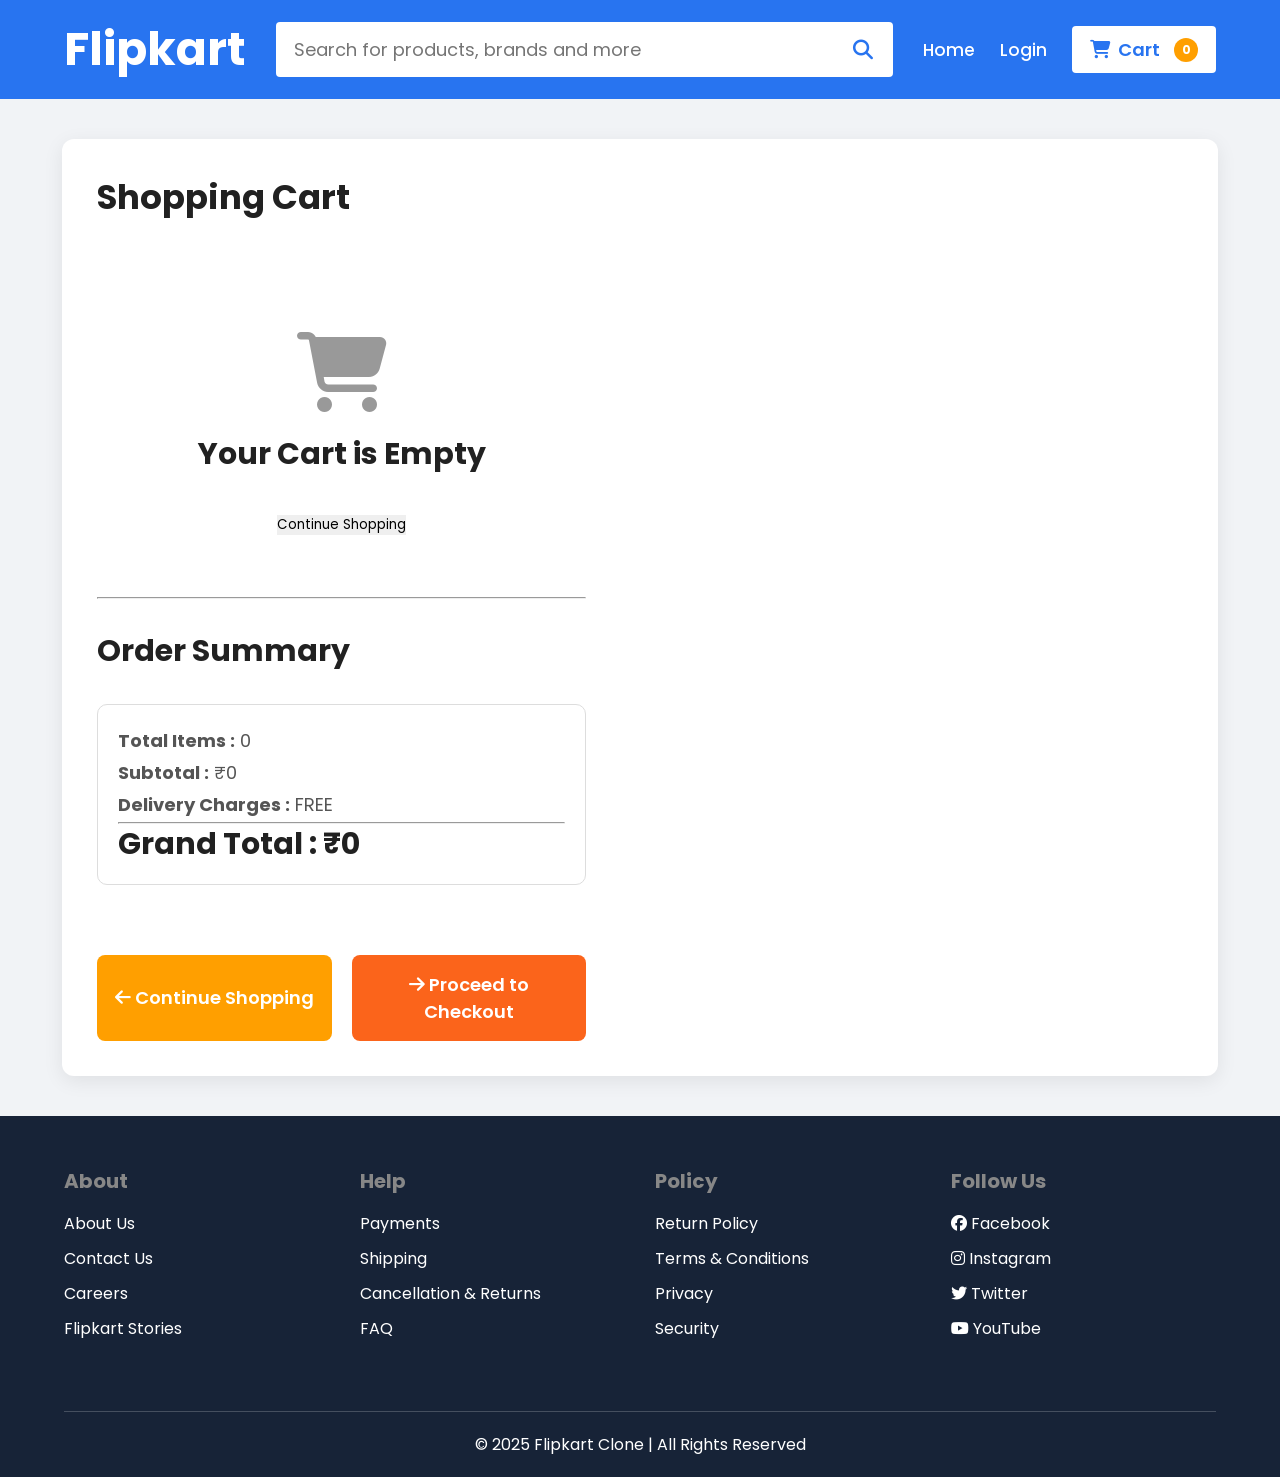
==== cart.html @ 1b54591d "Final project" ====
<!DOCTYPE html>
<html lang="en">

<head>

    <meta charset="UTF-8">
    <meta name="viewport" content="width=device-width, initial-scale=1.0">

    <title>Shopping Cart - Flipkart</title>

    <link rel="stylesheet" href="css/style.css">
    <link rel="stylesheet" href="css/product-details.css">

    <link rel="preconnect" href="https://fonts.googleapis.com">
    <link rel="preconnect" href="https://fonts.gstatic.com" crossorigin>

    <link href="https://fonts.googleapis.com/css2?family=Poppins:wght@300;400;500;600;700&display=swap"
        rel="stylesheet">

    <link rel="stylesheet"
        href="https://cdnjs.cloudflare.com/ajax/libs/font-awesome/6.6.0/css/all.min.css">

</head>

<body>

    <header class="details-header">

        <div class="logo">
            <a href="index.html">
                <h1>Flipkart</h1>
            </a>
        </div>

        <div class="search-bar">

            <input type="text"
                placeholder="Search for products, brands and more">

            <button>
                <i class="fa-solid fa-magnifying-glass"></i>
            </button>

        </div>

        <div class="details-menu">

            <a href="index.html">Home</a>

            <a href="login.html">Login</a>

            <button class="cart-btn">

                <i class="fa-solid fa-cart-shopping"></i>

                Cart

                <span class="cart-count" id="cartCount">0</span>

            </button>

        </div>

    </header>

    <main>

        <section class="product-details">

            <div class="product-right" style="width:100%;">

                <h1>Shopping Cart</h1>

                <br>

                <!-- Cart Items -->
                <div id="cartItems">

                    <div class="product-details"
                        style="display:flex;align-items:center;gap:20px;margin-bottom:30px;border:1px solid #ddd;padding:20px;border-radius:10px;">

                        <img
                            src="images/headphone1.png"
                            alt="Product"
                            style="width:140px;"
                            id="cartImage">

                        <div style="flex:1;">

                            <h2 id="cartProductName">
                                Wireless Headphones
                            </h2>

                            <h3 style="color:#2874f0;">
                                ₹<span id="cartPrice">2499</span>
                            </h3>

                            <br>

                            <div class="quantity-box">

                                <button id="minusBtn">-</button>

                                <span class="qty" id="cartQty">1</span>

                                <button id="plusBtn">+</button>

                            </div>

                            <br>

                            <h3>

                                Total :

                                ₹<span id="productTotal">2499</span>

                            </h3>

                            <br>

                            <button
                                id="removeBtn"
                                style="background:red;color:white;padding:10px 20px;border:none;border-radius:6px;cursor:pointer;">

                                <i class="fa-solid fa-trash"></i>

                                Remove

                            </button>

                        </div>

                    </div>

                </div>

                <hr>

                <br>

                <h2>Order Summary</h2>

                <br>

                <div
                    style="line-height:40px;font-size:20px;border:1px solid #ddd;padding:20px;border-radius:10px;">

                    <p>

                        <strong>Total Items :</strong>

                        <span id="totalItems">1</span>

                    </p>

                    <p>

                        <strong>Subtotal :</strong>

                        ₹<span id="subTotal">2499</span>

                    </p>

                    <p>

                        <strong>Delivery Charges :</strong>

                        FREE

                    </p>

                    <hr>

                    <h2>

                        Grand Total :

                        ₹<span id="grandTotal">2499</span>

                    </h2>

                </div>

                <br><br>

                <div class="action-buttons">

                    <button
                        class="add-cart"
                        onclick="window.location.href='index.html'">

                        <i class="fa-solid fa-arrow-left"></i>

                        Continue Shopping

                    </button>

                    <button
                        class="buy-now"
                        onclick="window.location.href='order-summary.html'">

                        <i class="fa-solid fa-arrow-right"></i>

                        Proceed to Checkout

                    </button>

                </div>

            </div>

        </section>

    </main>

    <footer>

        <div class="footer-box">

            <h3>About</h3>

            <a href="#">About Us</a>

            <a href="#">Contact Us</a>

            <a href="#">Careers</a>

            <a href="#">Flipkart Stories</a>

        </div>

        <div class="footer-box">

            <h3>Help</h3>

            <a href="#">Payments</a>

            <a href="#">Shipping</a>

            <a href="#">Cancellation & Returns</a>

            <a href="#">FAQ</a>

        </div>

        <div class="footer-box">

            <h3>Policy</h3>

            <a href="#">Return Policy</a>

            <a href="#">Terms & Conditions</a>

            <a href="#">Privacy</a>

            <a href="#">Security</a>

        </div>

        <div class="footer-box">

            <h3>Follow Us</h3>

            <a href="#">
                <i class="fa-brands fa-facebook"></i>
                Facebook
            </a>

            <a href="#">
                <i class="fa-brands fa-instagram"></i>
                Instagram
            </a>

            <a href="#">
                <i class="fa-brands fa-twitter"></i>
                Twitter
            </a>

            <a href="#">
                <i class="fa-brands fa-youtube"></i>
                YouTube
            </a>

        </div>

        <p class="copyright">

            © 2025 Flipkart Clone | All Rights Reserved

        </p>

    </footer>

    <script src="js/script.js"></script>

</body>

</html>
---- css/style.css ----
*{
    margin:0;
    padding:0;
    box-sizing:border-box;
    font-family:'Poppins',sans-serif;
}

body{
    background:#f1f3f6;
    color:#212121;
}

img{
    max-width:100%;
    display:block;
}

a{
    text-decoration:none;
    color:inherit;
}

button{
    cursor:pointer;
    border:none;
    outline:none;
}

header{
    width:100%;
    background:#2874f0;
    padding:15px 5%;
    display:flex;
    align-items:center;
    justify-content:space-between;
    gap:20px;
    position:sticky;
    top:0;
    z-index:1000;
}

.logo h1{
    color:#fff;
    font-size:70px;
    font-weight:700;
}

.search-bar{
    flex:1;
    display:flex;
    max-width:650px;
}

.search-bar input{
    flex:1;
    padding:14px 18px;
    font-size:17px;
    border:none;
    border-radius:4px 0 0 4px;
}

.search-bar button{
    width:60px;
    background:#fff;
    color:#2874f0;
    font-size:20px;
    border-radius:0 4px 4px 0;
}

.header-links{
    display:flex;
    align-items:center;
    gap:20px;
}

.header-links a{
    color:#fff;
    font-size:17px;
    font-weight:500;
}

.login-btn{
    background:#fff;
    color:#2874f0;
    padding:10px 22px;
    border-radius:4px;
    font-size:17px;
    font-weight:600;
}

.cart-btn{
    background:#fff;
    color:#2874f0;
    padding:10px 18px;
    border-radius:4px;
    display:flex;
    align-items:center;
    gap:8px;
    font-size:17px;
    font-weight:600;
    position:relative;
}

.cart-count{
    width:24px;
    height:24px;
    border-radius:50%;
    background:red;
    color:#fff;
    display:flex;
    align-items:center;
    justify-content:center;
    font-size:13px;
    font-weight:700;
}

.more-menu{
    position:relative;
}

.more-btn{
    background:transparent;
    color:#fff;
    font-size:17px;
}

.more-dropdown{
    position:absolute;
    top:45px;
    right:0;
    width:220px;
    background:#fff;
    display:none;
    border-radius:6px;
    box-shadow:0 5px 15px rgba(0,0,0,.2);
}

.more-dropdown ul{
    list-style:none;
}

.more-dropdown li a{
    display:block;
    padding:12px 15px;
    color:#333;
    font-size:15px;
}

.more-dropdown li a:hover{
    background:#f5f5f5;
}

.more-menu:hover .more-dropdown{
    display:block;
}

.menu-btn{
    display:none;
    background:none;
    color:#fff;
    font-size:28px;
}

nav{
    background:#fff;
    padding:18px 5%;
    box-shadow:0 2px 8px rgba(0,0,0,.08);
}

.nav-list{
    display:flex;
    justify-content:space-between;
    align-items:center;
    list-style:none;
    gap:20px;
}

.nav-item{
    text-align:center;
    cursor:pointer;
    transition:.3s;
}

.nav-item img{
    width:70px;
    height:70px;
    object-fit:contain;
    margin:auto;
}

.nav-item span{
    display:block;
    margin-top:8px;
    font-size:15px;
    font-weight:600;
}

.nav-item:hover{
    transform:translateY(-5px);
    color:#2874f0;
}

main{
    width:95%;
    margin:25px auto;
}

.hero{
    position:relative;
    overflow:hidden;
    border-radius:10px;
    background:#fff;
}

.slider{
    display:flex;
}

.slide{
    min-width:100%;
}

.slide img{
    width:100%;
    height:380px;
    object-fit:cover;
}
.prev,
.next{
    position:absolute;
    top:50%;
    transform:translateY(-50%);
    width:45px;
    height:70px;
    background:rgba(255,255,255,.8);
    font-size:22px;
    font-weight:bold;
    z-index:10;
    transition:.3s;
}

.prev{
    left:10px;
}

.next{
    right:10px;
}

.prev:hover,
.next:hover{
    background:#2874f0;
    color:#fff;
}

.dots{
    position:absolute;
    bottom:15px;
    left:50%;
    transform:translateX(-50%);
    display:flex;
    gap:10px;
}

.dot{
    width:12px;
    height:12px;
    border-radius:50%;
    background:#fff;
    opacity:.5;
}

.dot.active{
    opacity:1;
    background:#2874f0;
}

.products,
.featured-products{
    background:#fff;
    margin-top:30px;
    padding:25px;
    border-radius:10px;
    box-shadow:0 2px 10px rgba(0,0,0,.08);
}

.products h2,
.featured-products h2{
    font-size:30px;
    margin-bottom:25px;
    color:#212121;
}

.product-container{
    display:grid;
    grid-template-columns:repeat(auto-fit,minmax(220px,1fr));
    gap:25px;
}

.product-card{
    background:#fff;
    border:1px solid #e0e0e0;
    border-radius:10px;
    padding:20px;
    text-align:center;
    transition:.3s;
}

.product-card:hover{
    transform:translateY(-8px);
    box-shadow:0 8px 20px rgba(0,0,0,.15);
}

.product-card img{
    width:100%;
    height:220px;
    object-fit:contain;
    margin-bottom:15px;
}

.product-card h3{
    font-size:20px;
    margin-bottom:10px;
}

.product-card p{
    font-size:17px;
    color:#388e3c;
    font-weight:600;
}

.product-grid{
    display:grid;
    grid-template-columns:repeat(auto-fit,minmax(250px,1fr));
    gap:25px;
}

.featured-card{
    background:#fff;
    border:1px solid #ddd;
    border-radius:12px;
    padding:20px;
    text-align:center;
    transition:.3s;
}

.featured-card:hover{
    transform:translateY(-10px);
    box-shadow:0 10px 25px rgba(0,0,0,.18);
}

.featured-card img{
    width:100%;
    height:240px;
    object-fit:contain;
    margin-bottom:15px;
}

.featured-card h3{
    font-size:22px;
    margin-bottom:10px;
}

.price{
    font-size:22px;
    font-weight:700;
    color:#212121;
}

.price span{
    margin-left:8px;
    text-decoration:line-through;
    color:#878787;
    font-size:16px;
}

.discount{
    color:#388e3c;
    font-size:18px;
    font-weight:600;
    margin:8px 0;
}

.rating{
    color:#ff9800;
    font-size:17px;
    margin-bottom:15px;
}

.add-cart{
    width:100%;
    padding:13px;
    background:#fb641b;
    color:#fff;
    font-size:17px;
    font-weight:600;
    border-radius:6px;
    transition:.3s;
}

.add-cart:hover{
    background:#ff9f00;
    transform:scale(1.03);
}
footer{
    background:#172337;
    color:#fff;
    margin-top:40px;
    padding:50px 5% 20px;
    display:grid;
    grid-template-columns:repeat(auto-fit,minmax(220px,1fr));
    gap:30px;
}

.footer-box h3{
    font-size:20px;
    color:#878787;
    margin-bottom:15px;
}

.footer-box a{
    display:block;
    color:#fff;
    font-size:16px;
    margin:10px 0;
    transition:.3s;
}

.footer-box a:hover{
    color:#2874f0;
}

.copyright{
    grid-column:1/-1;
    text-align:center;
    margin-top:30px;
    padding-top:20px;
    border-top:1px solid rgba(255,255,255,.2);
    font-size:16px;
}

.toast{
    position:fixed;
    bottom:30px;
    right:30px;
    background:#388e3c;
    color:#fff;
    padding:15px 25px;
    border-radius:8px;
    font-size:17px;
    font-weight:600;
    opacity:0;
    visibility:hidden;
    transition:.4s;
    z-index:9999;
}

.toast.show{
    opacity:1;
    visibility:visible;
}

@media(max-width:992px){

    header{
        flex-wrap:wrap;
        padding:15px;
    }

    .search-bar{
        width:100%;
        order:3;
    }

    .nav-list{
        overflow-x:auto;
        justify-content:flex-start;
    }

    .slide img{
        height:280px;
    }

    .product-grid{
        grid-template-columns:repeat(2,1fr);
    }

}

@media(max-width:768px){

    .menu-btn{
        display:block;
    }

    .header-links{
        display:none;
        width:100%;
        flex-direction:column;
        gap:15px;
        margin-top:15px;
    }

    .header-links.active{
        display:flex;
    }

    .logo h1{
        font-size:28px;
    }

    .products h2,
    .featured-products h2{
        font-size:26px;
    }

    .product-grid{
        grid-template-columns:1fr;
    }

    .product-container{
        grid-template-columns:1fr;
    }

    .featured-card img{
        height:220px;
    }

    .product-card img{
        height:200px;
    }

    .slide img{
        height:220px;
    }

}

@media(max-width:480px){

    .logo h1{
        font-size:24px;
    }

    .search-bar input{
        font-size:15px;
    }

    .search-bar button{
        width:50px;
    }

    .prev,
    .next{
        width:35px;
        height:50px;
        font-size:18px;
    }

    .featured-card h3{
        font-size:20px;
    }

    .price{
        font-size:20px;
    }

    .add-cart{
        font-size:16px;
    }

    footer{
        text-align:center;
    }

}
body{
    font-size:20px !important;
}

.logo h1{
    font-size:46px !important;
}

.search-bar input{
    font-size:18px !important;
}

.header-links a,
.login-btn,
.cart-btn,
.more-btn{
    font-size:18px !important;
}

.nav-item span{
    font-size:18px !important;
}

.products h2,
.featured-products h2{
    font-size:34px !important;
}

.product-card h3{
    font-size:22px !important;
}

.product-card p{
    font-size:18px !important;
}

.featured-card h3{
    font-size:22px !important;
}

.price{
    font-size:24px !important;
}

.price span{
    font-size:18px !important;
}

.discount{
    font-size:18px !important;
}

.rating{
    font-size:18px !important;
}

.add-cart{
    font-size:18px !important;
}

.header-links{
    display:flex;
    align-items:center;
    gap:35px;
}

.account-menu,
.purchased-menu,
.more-menu{
    position:relative;
}

.account-btn,
.purchased-btn,
.more-btn{
    background:transparent;
    color:#fff;
    border:none;
    cursor:pointer;
    display:flex;
    align-items:center;
    gap:6px;
    font-size:16px;
    font-weight:500;
}

.account-btn{
    display:block;
    text-align:left;
    line-height:1.4;
}

.small-text{
    display:block;
    font-size:20px;
    color:#f5f5f5;
}

.big-text{
    display:block;
    font-size:30px;
    font-weight:600;
}

.account-dropdown,
.purchased-dropdown,
.more-dropdown{
    position:absolute;
    top:55px;
    right:0;
    width:280px;
    background:#fff;
    border-radius:8px;
    box-shadow:0 8px 25px rgba(0,0,0,.2);
    display:none;
    z-index:9999;
}

.account-dropdown{
    left:0;
    right:auto;
}

.account-menu:hover .account-dropdown,
.purchased-menu:hover .purchased-dropdown,
.more-menu:hover .more-dropdown{
    display:block;
}

.signin-btn{
    display:block;
    width:100%;
    background:#2874f0;
    color:#fff !important;
    text-align:center;
    padding:14px;
    font-size:17px;
    font-weight:600;
}

.new-customer{
    padding:14px 18px;
    font-size:15px;
    color:#333;
}

.new-customer a{
    color:#2874f0 !important;
    font-weight:600;
}

.account-dropdown h3,
.purchased-dropdown h3{
    padding:15px 18px;
    color:#212121;
    font-size:18px;
}

.account-dropdown ul,
.more-dropdown ul{
    list-style:none;
}

.account-dropdown li a,
.more-dropdown li a{
    display:block;
    padding:12px 18px;
    color:#333;
    transition:.3s;
}

.account-dropdown li a:hover,
.more-dropdown li a:hover{
    background:#f5f5f5;
}

#purchaseList{
    padding:18px;
    color:#555;
}

.purchased-btn span{
    margin-left:5px;
    background:#fff;
    color:#2874f0;
    border-radius:50%;
    width:22px;
    height:22px;
    display:inline-flex;
    justify-content:center;
    align-items:center;
    font-size:20px;
    font-weight:700;
}

.header-links > a{
    color:#fff;
    font-size:30px;
    font-weight:500;
    white-space:nowrap;
}
/* LOGIN PAGE */

.login-container{
    display:flex;
    justify-content:center;
    align-items:center;
    min-height:85vh;
    background:#f1f3f6;
}

.login-card{
    width:420px;
    background:#fff;
    padding:40px;
    border-radius:12px;
    box-shadow:0 10px 25px rgba(0,0,0,.15);
}

.login-card h1{
    color:#2874f0;
    text-align:center;
    margin-bottom:10px;
}

.login-text{
    text-align:center;
    color:#666;
    margin-bottom:30px;
}

.login-card label{
    display:block;
    margin-bottom:8px;
    font-weight:600;
}

.login-card input{
    width:100%;
    padding:14px;
    margin-bottom:20px;
    border:1px solid #ddd;
    border-radius:6px;
    font-size:16px;
}

.forgot-password{
    display:block;
    text-align:right;
    margin-bottom:20px;
    color:#2874f0;
    font-size:14px;
}

.login-submit{
    width:100%;
    padding:14px;
    background:#2874f0;
    color:white;
    border:none;
    border-radius:6px;
    font-size:18px;
    font-weight:600;
    transition:.3s;
}

.login-submit:hover{
    background:#1c5fd4;
}

.register-link{
    margin-top:25px;
    text-align:center;
}

.register-link a{
    color:#2874f0;
    font-weight:600;
}
.captcha-box{
    display:flex;
    justify-content:space-between;
    align-items:center;
    margin:15px 0;
    padding:10px;
    border:1px solid #ddd;
    border-radius:8px;
    background:#f5f5f5;
}

#captchaText{
    font-size:22px;
    font-weight:bold;
    letter-spacing:3px;
    color:#2874f0;
}

#refreshCaptcha{
    padding:8px 15px;
    background:#2874f0;
    color:white;
    border:none;
    border-radius:6px;
    cursor:pointer;
}

#refreshCaptcha:hover{
    background:#1b5fc6;
}

#message{
    margin-top:10px;
    font-weight:600;
}
#message{
    margin-top:10px;
    font-weight:600;
}

#registerMessage{
    margin-top:10px;
    font-weight:600;
}
---- css/product-details.css ----
.details-header{
    width:100%;
    background:#2874f0;
    padding:15px 5%;
    display:flex;
    justify-content:space-between;
    align-items:center;
    gap:30px;
    position:sticky;
    top:0;
    z-index:1000;
}

.details-menu{
    display:flex;
    align-items:center;
    gap:25px;
}

.details-menu a{
    color:#fff;
    font-size:17px;
    font-weight:500;
}

.details-menu .cart-btn{
    position:relative;
}

.details-menu .cart-count{
    background:#ff9f00;
    color:#fff;
    font-size:12px;
    font-weight:700;
    border-radius:50%;
    padding:2px 7px;
    margin-left:6px;
}

.product-details{
    width:95%;
    margin:40px auto;
    background:#fff;
    border-radius:12px;
    padding:35px;
    display:grid;
    grid-template-columns:45% 55%;
    gap:40px;
    box-shadow:0 5px 20px rgba(0,0,0,.08);
}

.product-left{
    display:flex;
    flex-direction:column;
    justify-content:center;
    align-items:center;
}

.product-right{
    display:flex;
    flex-direction:column;
}

.product-right h1{
    font-size:34px;
    line-height:1.4;
    color:#212121;
    margin-bottom:20px;
}

.product-brand{
    font-size:16px;
    font-weight:600;
    color:#2874f0;
    text-transform:uppercase;
    letter-spacing:.5px;
    margin-bottom:8px;
}

.image-slider{
    position:relative;
    width:100%;
    display:flex;
    justify-content:center;
    align-items:center;
}

.detail-image{
    width:100%;
    max-width:420px;
    height:420px;
    object-fit:contain;
    display:block;
}

.category-position{
    margin-top:15px;
    font-size:15px;
    color:#878787;
    font-weight:500;
}

.image-prev,
.image-next{
    position:absolute;
    top:50%;
    transform:translateY(-50%);
    width:48px;
    height:48px;
    border-radius:50%;
    background:#ffffff;
    box-shadow:0 4px 12px rgba(0,0,0,.15);
    display:flex;
    justify-content:center;
    align-items:center;
    font-size:20px;
    color:#2874f0;
    transition:.3s;
    cursor:pointer;
}

.image-prev{
    left:0;
}

.image-next{
    right:0;
}

.image-prev:hover,
.image-next:hover{
    background:#2874f0;
    color:#fff;
}
.rating-box{
    display:flex;
    align-items:center;
    gap:15px;
    margin-bottom:20px;
    font-size:17px;
    color:#555;
}

.rating-badge{
    background:#388e3c;
    color:#fff;
    padding:6px 12px;
    border-radius:5px;
    font-size:16px;
    font-weight:600;
}

.price-box{
    display:flex;
    align-items:center;
    gap:15px;
    margin-bottom:20px;
}

.price-box h2{
    font-size:38px;
    color:#212121;
}

.old-price{
    font-size:22px;
    color:#878787;
    text-decoration:line-through;
}

.offer{
    color:#388e3c;
    font-size:22px;
    font-weight:600;
}

.stock{
    color:#388e3c;
    font-size:20px;
    font-weight:600;
    margin-bottom:25px;
}

.product-right h3{
    font-size:24px;
    margin:20px 0 10px;
    color:#212121;
}

.product-right p{
    font-size:18px;
    line-height:1.8;
    color:#555;
}

.features{
    margin:15px 0 25px 20px;
}

.features li{
    font-size:18px;
    line-height:2;
    color:#444;
}
.quantity-box{
    display:flex;
    align-items:center;
    gap:20px;
    margin:30px 0;
}

.quantity-box button{
    width:45px;
    height:45px;
    background:#2874f0;
    color:#fff;
    font-size:22px;
    border-radius:6px;
    transition:.3s;
}

.quantity-box button:hover{
    background:#1b5fd1;
}

.quantity-box .qty{
    font-size:22px;
    font-weight:700;
}
.action-buttons{
    display:flex;
    gap:20px;
    margin-top:10px;
}

.action-buttons button{
    flex:1;
    padding:16px;
    font-size:18px;
    font-weight:600;
    border-radius:8px;
    transition:.3s;
}

.action-buttons .add-cart{
    background:#ff9f00;
    color:#fff;
}

.action-buttons .buy-now{
    background:#fb641b;
    color:#fff;
}

.action-buttons button:hover{
    transform:translateY(-3px);
    box-shadow:0 8px 18px rgba(0,0,0,.15);
}
.customer-reviews{
    width:95%;
    margin:40px auto;
    background:#fff;
    padding:35px;
    border-radius:12px;
    box-shadow:0 5px 20px rgba(0,0,0,.08);
}

.customer-reviews h2{
    font-size:30px;
    margin-bottom:30px;
    color:#212121;
}

.review-card{
    border:1px solid #e0e0e0;
    border-radius:10px;
    padding:20px;
    margin-bottom:20px;
    transition:.3s;
}

.review-card:hover{
    transform:translateY(-5px);
    box-shadow:0 6px 15px rgba(0,0,0,.12);
}

.review-rating{
    color:#ff9800;
    font-size:20px;
    margin-bottom:10px;
}

.review-card h3{
    font-size:22px;
    margin-bottom:10px;
    color:#212121;
}

.review-card p{
    font-size:17px;
    color:#555;
    line-height:1.8;
}

.review-card span{
    display:block;
    margin-top:12px;
    color:#2874f0;
    font-weight:600;
}

.related-products{
    width:95%;
    margin:40px auto;
    background:#fff;
    padding:35px;
    border-radius:12px;
    box-shadow:0 5px 20px rgba(0,0,0,.08);
}

.related-products h2{
    font-size:30px;
    margin-bottom:30px;
}

.related-grid{
    display:grid;
    grid-template-columns:repeat(3,1fr);
    gap:25px;
}

.related-card{
    border:1px solid #e0e0e0;
    border-radius:10px;
    padding:20px;
    text-align:center;
    transition:.3s;
    cursor:pointer;
}

.related-card:hover{
    transform:translateY(-8px);
    box-shadow:0 8px 20px rgba(0,0,0,.15);
}

.related-card img{
    width:220px;
    height:220px;
    object-fit:contain;
    margin:auto;
}

.related-card h3{
    margin-top:15px;
    font-size:20px;
}

.related-card p{
    margin-top:8px;
    color:#388e3c;
    font-size:19px;
    font-weight:600;
}

.related-card.active-product{
    border-color:#2874f0;
    box-shadow:0 0 0 2px #2874f0 inset;
}

@media(max-width:992px){

    .product-details{
        grid-template-columns:1fr;
    }

    .related-grid{
        grid-template-columns:repeat(2,1fr);
    }

}

@media(max-width:768px){

    .details-header{
        flex-direction:column;
        gap:20px;
    }

    .search-bar{
        width:100%;
    }

    .action-buttons{
        flex-direction:column;
    }

    .related-grid{
        grid-template-columns:1fr;
    }

    .detail-image{
        height:300px;
    }

    .product-right h1{
        font-size:28px;
    }

}

@media(max-width:480px){

    .product-details,
    .customer-reviews,
    .related-products{
        padding:20px;
    }

    .price-box{
        flex-direction:column;
        align-items:flex-start;
    }

    .price-box h2{
        font-size:30px;
    }

    .old-price,
    .offer{
        font-size:18px;
    }

    .detail-image{
        height:250px;
    }

}
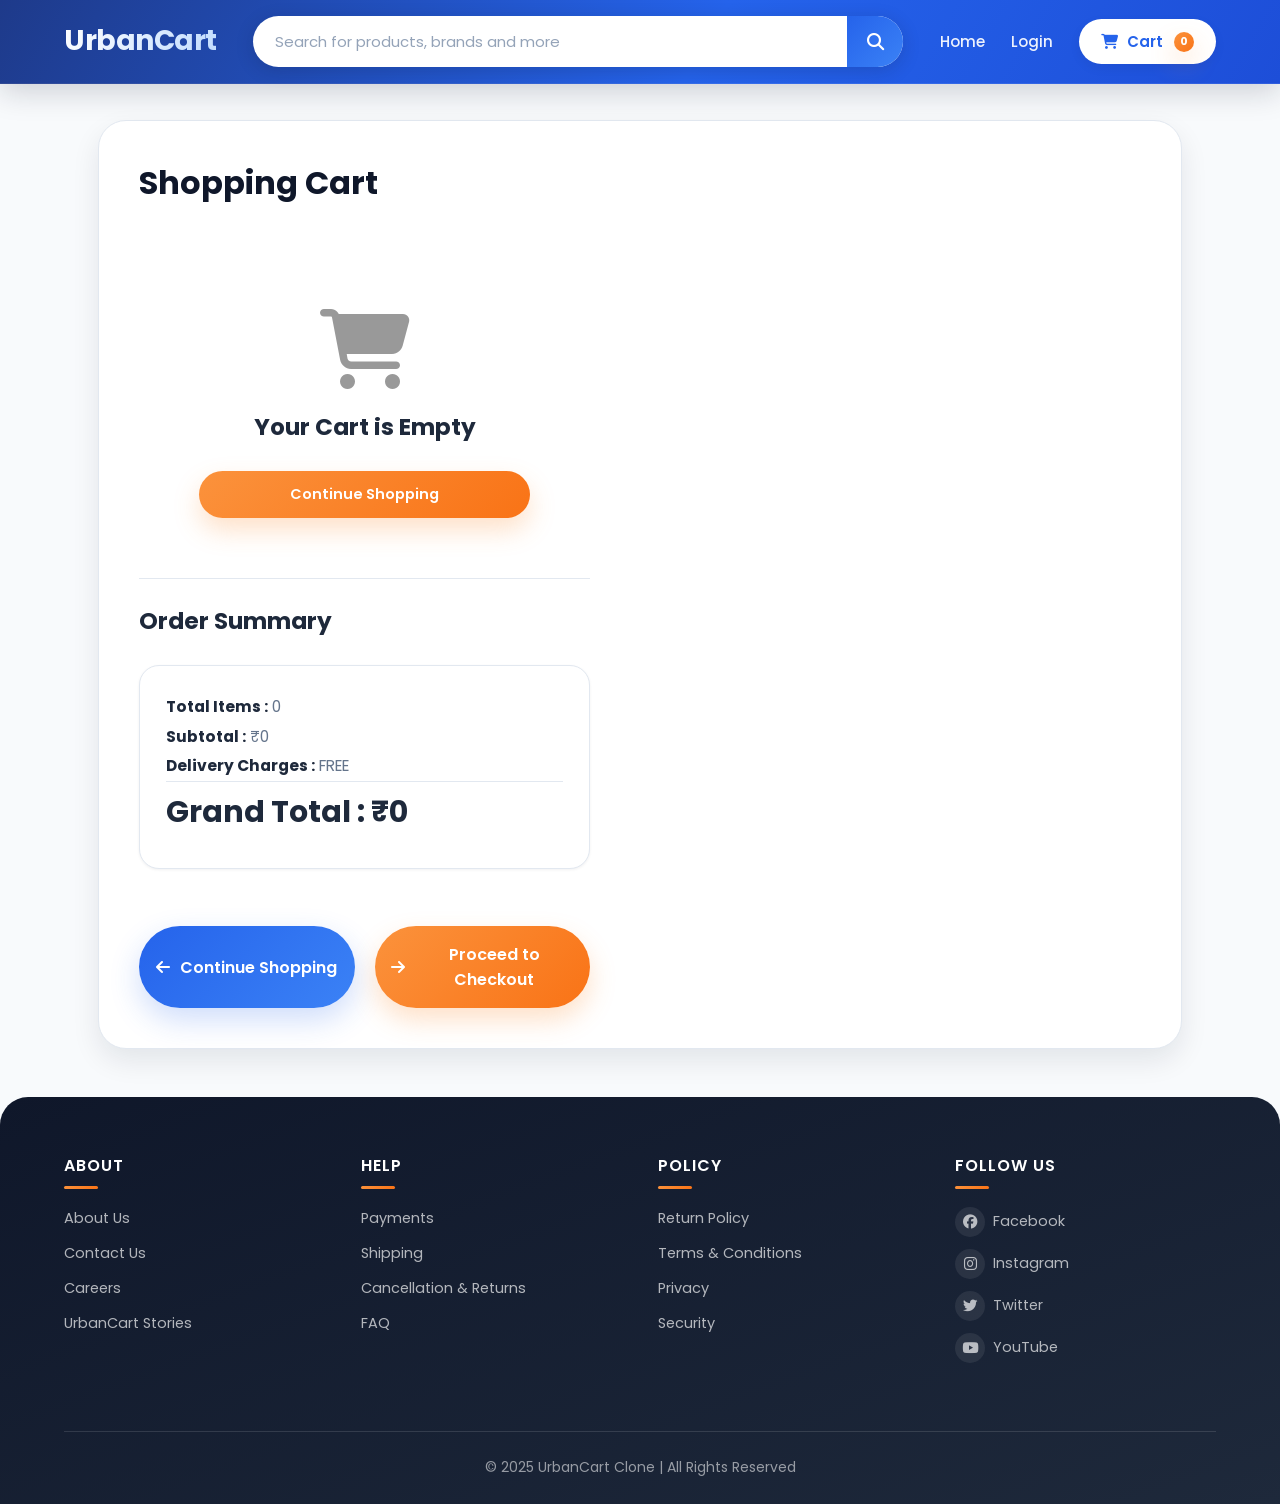
==== commit 6bd1214e: "Initial commit" ====
--- a/cart.html
+++ b/cart.html
@@ -6,7 +6,7 @@
     <meta charset="UTF-8">
     <meta name="viewport" content="width=device-width, initial-scale=1.0">
 
-    <title>Shopping Cart - Flipkart</title>
+    <title>Shopping Cart - UrbanCart</title>
 
     <link rel="stylesheet" href="css/style.css">
     <link rel="stylesheet" href="css/product-details.css">
@@ -28,7 +28,7 @@
 
         <div class="logo">
             <a href="index.html">
-                <h1>Flipkart</h1>
+                <h1>UrbanCart</h1>
             </a>
         </div>
 
@@ -226,7 +226,7 @@
 
             <a href="#">Careers</a>
 
-            <a href="#">Flipkart Stories</a>
+            <a href="#">UrbanCart Stories</a>
 
         </div>
 
@@ -286,7 +286,7 @@
 
         <p class="copyright">
 
-            © 2025 Flipkart Clone | All Rights Reserved
+            © 2025 UrbanCart Clone | All Rights Reserved
 
         </p>
 
--- a/css/style.css
+++ b/css/style.css
@@ -1,3 +1,69 @@
+/* ==========================================================================
+   URBANCART — PREMIUM E-COMMERCE STYLESHEET
+   Design tokens, global resets, header, navigation, hero, products,
+   featured products, footer, toast, and authentication pages.
+   CSS ONLY — no HTML/JS structure, classes, or IDs were changed.
+   ========================================================================== */
+
+/* ==========================================================================
+   1. DESIGN TOKENS
+   ========================================================================== */
+
+:root{
+
+    /* Colors */
+    --bg:#f8fafc;
+    --card:#ffffff;
+    --primary:#2563eb;
+    --primary-dark:#1d4ed8;
+    --primary-light:#3b82f6;
+    --secondary:#0f172a;
+    --secondary-light:#1e293b;
+    --accent:#fb923c;
+    --accent-dark:#f97316;
+    --success:#16a34a;
+    --success-dark:#15803d;
+    --danger:#ef4444;
+    --danger-dark:#dc2626;
+    --border:#e2e8f0;
+    --text:#1e293b;
+    --text-light:#64748b;
+    --star:#f59e0b;
+
+    /* Gradients */
+    --gradient-primary:linear-gradient(135deg,var(--primary) 0%,var(--primary-light) 100%);
+    --gradient-header:linear-gradient(120deg,#1e3a8a 0%,#2563eb 55%,#1d4ed8 100%);
+    --gradient-accent:linear-gradient(135deg,var(--accent) 0%,var(--accent-dark) 100%);
+    --gradient-success:linear-gradient(135deg,var(--success) 0%,var(--success-dark) 100%);
+    --gradient-dark:linear-gradient(160deg,#0f172a 0%,#1e293b 100%);
+    --gradient-text:linear-gradient(120deg,#ffffff 0%,#bfdbfe 100%);
+
+    /* Radius */
+    --radius-sm:8px;
+    --radius-md:14px;
+    --radius-lg:20px;
+    --radius-xl:28px;
+    --radius-full:999px;
+
+    /* Shadows */
+    --shadow-xs:0 1px 3px rgba(15,23,42,.06);
+    --shadow-sm:0 4px 12px rgba(15,23,42,.06);
+    --shadow-md:0 12px 28px rgba(15,23,42,.09);
+    --shadow-lg:0 24px 48px rgba(15,23,42,.14);
+    --shadow-glow:0 12px 30px rgba(37,99,235,.22);
+    --shadow-accent-glow:0 12px 26px rgba(251,146,60,.28);
+
+    /* Motion */
+    --ease:cubic-bezier(.4,0,.2,1);
+    --fast:.2s;
+    --base:.35s;
+    --slow:.55s;
+}
+
+/* ==========================================================================
+   2. GLOBAL RESET
+   ========================================================================== */
+
 *{
     margin:0;
     padding:0;
@@ -5,9 +71,17 @@
     font-family:'Poppins',sans-serif;
 }
 
+html{
+    scroll-behavior:smooth;
+}
+
 body{
-    background:#f1f3f6;
-    color:#212121;
+    background:var(--bg);
+    color:var(--text);
+    font-size:15.5px;
+    line-height:1.6;
+    -webkit-font-smoothing:antialiased;
+    overflow-x:hidden;
 }
 
 img{
@@ -24,196 +98,471 @@
     cursor:pointer;
     border:none;
     outline:none;
-}
+    background:none;
+    font-family:'Poppins',sans-serif;
+}
+
+ul{
+    list-style:none;
+}
+
+hr{
+    border:none;
+    border-top:1px solid var(--border);
+}
+
+::selection{
+    background:var(--primary);
+    color:#fff;
+}
+
+::-webkit-scrollbar{
+    width:10px;
+    height:10px;
+}
+
+::-webkit-scrollbar-track{
+    background:var(--bg);
+}
+
+::-webkit-scrollbar-thumb{
+    background:#cbd5e1;
+    border-radius:var(--radius-full);
+}
+
+::-webkit-scrollbar-thumb:hover{
+    background:var(--text-light);
+}
+
+:focus-visible{
+    outline:2px solid var(--primary);
+    outline-offset:3px;
+    border-radius:4px;
+}
+
+@media (prefers-reduced-motion:reduce){
+    *{
+        animation-duration:.001ms !important;
+        animation-iteration-count:1 !important;
+        transition-duration:.001ms !important;
+        scroll-behavior:auto !important;
+    }
+}
+
+/* ==========================================================================
+   3. HEADER
+   ========================================================================== */
 
 header{
     width:100%;
-    background:#2874f0;
-    padding:15px 5%;
+    background:var(--gradient-header);
+    padding:16px 5%;
     display:flex;
     align-items:center;
     justify-content:space-between;
-    gap:20px;
+    gap:24px;
     position:sticky;
     top:0;
     z-index:1000;
+    backdrop-filter:blur(20px) saturate(160%);
+    -webkit-backdrop-filter:blur(20px) saturate(160%);
+    box-shadow:0 8px 30px rgba(15,23,42,.18);
+    border-bottom:1px solid rgba(255,255,255,.08);
 }
 
 .logo h1{
-    color:#fff;
-    font-size:70px;
+    background:var(--gradient-text);
+    -webkit-background-clip:text;
+    background-clip:text;
+    -webkit-text-fill-color:transparent;
+    font-size:32px;
     font-weight:700;
+    letter-spacing:-.5px;
+    white-space:nowrap;
+    transition:transform var(--fast) var(--ease);
+}
+
+.logo:hover h1,
+.logo a:hover h1{
+    transform:translateY(-1px) scale(1.02);
 }
 
 .search-bar{
     flex:1;
     display:flex;
     max-width:650px;
+    background:#fff;
+    border-radius:var(--radius-full);
+    overflow:hidden;
+    box-shadow:0 4px 18px rgba(15,23,42,.18);
+    transition:box-shadow var(--base) var(--ease), transform var(--base) var(--ease);
+}
+
+.search-bar:focus-within{
+    box-shadow:0 6px 24px rgba(37,99,235,.35), 0 0 0 3px rgba(37,99,235,.25);
+    transform:translateY(-1px);
 }
 
 .search-bar input{
     flex:1;
-    padding:14px 18px;
+    padding:14px 22px;
+    font-size:15px;
+    border:none;
+    background:transparent;
+    color:var(--text);
+}
+
+.search-bar input::placeholder{
+    color:#94a3b8;
+}
+
+.search-bar button{
+    width:56px;
+    background:var(--gradient-primary);
+    color:#fff;
     font-size:17px;
-    border:none;
-    border-radius:4px 0 0 4px;
-}
-
-.search-bar button{
-    width:60px;
-    background:#fff;
-    color:#2874f0;
-    font-size:20px;
-    border-radius:0 4px 4px 0;
+    transition:filter var(--fast) var(--ease);
+}
+
+.search-bar button:hover{
+    filter:brightness(1.08);
 }
 
 .header-links{
     display:flex;
     align-items:center;
-    gap:20px;
+    gap:28px;
 }
 
 .header-links a{
     color:#fff;
-    font-size:17px;
+    font-size:15px;
     font-weight:500;
+    opacity:.92;
+    transition:opacity var(--fast) var(--ease), transform var(--fast) var(--ease);
+}
+
+.header-links > a{
+    white-space:nowrap;
+}
+
+.header-links a:hover{
+    opacity:1;
+    transform:translateY(-1px);
 }
 
 .login-btn{
     background:#fff;
-    color:#2874f0;
+    color:var(--primary);
     padding:10px 22px;
-    border-radius:4px;
-    font-size:17px;
-    font-weight:600;
-}
+    border-radius:var(--radius-full);
+    font-size:15px;
+    font-weight:600;
+    transition:transform var(--fast) var(--ease), box-shadow var(--fast) var(--ease);
+}
+
+.login-btn:hover{
+    transform:translateY(-2px);
+    box-shadow:var(--shadow-md);
+}
+
+/* Account dropdown */
+
+.account-menu,
+.more-menu{
+    position:relative;
+}
+
+.account-btn,
+.more-btn{
+    background:rgba(255,255,255,.08);
+    color:#fff;
+    border:1px solid rgba(255,255,255,.18);
+    display:flex;
+    align-items:center;
+    gap:6px;
+    font-size:14px;
+    font-weight:500;
+    padding:8px 16px;
+    border-radius:var(--radius-full);
+    text-align:left;
+    line-height:1.3;
+    transition:background var(--fast) var(--ease), transform var(--fast) var(--ease), border-color var(--fast) var(--ease);
+}
+
+.account-btn{
+    display:flex;
+    flex-direction:column;
+    align-items:flex-start;
+    gap:0;
+    padding:6px 18px;
+}
+
+.account-btn:hover,
+.more-btn:hover{
+    background:rgba(255,255,255,.16);
+    border-color:rgba(255,255,255,.35);
+    transform:translateY(-1px);
+}
+
+.small-text{
+    display:block;
+    font-size:11px;
+    color:rgba(255,255,255,.75);
+}
+
+.big-text{
+    display:block;
+    font-size:14px;
+    font-weight:600;
+    color:#fff;
+}
+
+.account-dropdown,
+.more-dropdown{
+    position:absolute;
+    top:calc(100% + 14px);
+    right:0;
+    width:280px;
+    background:rgba(255,255,255,.85);
+    backdrop-filter:blur(18px) saturate(180%);
+    -webkit-backdrop-filter:blur(18px) saturate(180%);
+    border-radius:var(--radius-md);
+    box-shadow:var(--shadow-lg);
+    border:1px solid rgba(255,255,255,.6);
+    display:block;
+    opacity:0;
+    visibility:hidden;
+    transform:translateY(10px);
+    transition:opacity var(--base) var(--ease), transform var(--base) var(--ease), visibility var(--base);
+    z-index:1200;
+    overflow:hidden;
+}
+
+.account-dropdown{
+    left:0;
+    right:auto;
+}
+
+.account-menu:hover .account-dropdown,
+.more-menu:hover .more-dropdown{
+    opacity:1;
+    visibility:visible;
+    transform:translateY(0);
+}
+
+.signin-btn{
+    display:block;
+    width:calc(100% - 32px);
+    margin:16px auto 0;
+    background:var(--gradient-primary);
+    color:#fff !important;
+    text-align:center;
+    padding:13px;
+    font-size:15px;
+    font-weight:600;
+    border-radius:var(--radius-full);
+    box-shadow:var(--shadow-glow);
+    transition:transform var(--fast) var(--ease), filter var(--fast) var(--ease);
+}
+
+.signin-btn:hover{
+    transform:translateY(-2px);
+    filter:brightness(1.06);
+}
+
+.new-customer{
+    padding:14px 18px 6px;
+    font-size:13.5px;
+    color:var(--text-light);
+    text-align:center;
+}
+
+.new-customer a{
+    color:var(--primary) !important;
+    font-weight:600;
+}
+
+.account-dropdown hr,
+.more-dropdown hr{
+    margin:14px 18px;
+    border-top:1px solid var(--border);
+}
+
+.account-dropdown h3{
+    padding:0 18px 10px;
+    font-size:14px;
+    font-weight:600;
+    text-transform:uppercase;
+    letter-spacing:.6px;
+    color:var(--text-light);
+}
+
+.account-dropdown ul,
+.more-dropdown ul{
+    padding-bottom:10px;
+}
+
+.account-dropdown li a,
+.more-dropdown li a{
+    display:block;
+    padding:11px 18px;
+    color:var(--text);
+    font-size:14.5px;
+    font-weight:500;
+    transition:background var(--fast) var(--ease), padding-left var(--fast) var(--ease), color var(--fast) var(--ease);
+}
+
+.account-dropdown li a:hover,
+.more-dropdown li a:hover{
+    background:rgba(37,99,235,.08);
+    padding-left:24px;
+    color:var(--primary);
+}
+
+/* Cart button */
 
 .cart-btn{
     background:#fff;
-    color:#2874f0;
-    padding:10px 18px;
-    border-radius:4px;
-    display:flex;
-    align-items:center;
-    gap:8px;
-    font-size:17px;
+    color:var(--primary);
+    padding:11px 22px;
+    border-radius:var(--radius-full);
+    display:flex;
+    align-items:center;
+    gap:9px;
+    font-size:15px;
     font-weight:600;
     position:relative;
+    box-shadow:var(--shadow-sm);
+    transition:transform var(--fast) var(--ease), box-shadow var(--fast) var(--ease);
+}
+
+.cart-btn:hover{
+    transform:translateY(-2px) scale(1.02);
+    box-shadow:var(--shadow-md);
 }
 
 .cart-count{
-    width:24px;
-    height:24px;
+    width:22px;
+    height:22px;
     border-radius:50%;
-    background:red;
+    background:var(--gradient-accent);
     color:#fff;
     display:flex;
     align-items:center;
     justify-content:center;
-    font-size:13px;
+    font-size:11.5px;
     font-weight:700;
-}
-
-.more-menu{
-    position:relative;
-}
-
-.more-btn{
-    background:transparent;
-    color:#fff;
-    font-size:17px;
-}
-
-.more-dropdown{
-    position:absolute;
-    top:45px;
-    right:0;
-    width:220px;
-    background:#fff;
-    display:none;
-    border-radius:6px;
-    box-shadow:0 5px 15px rgba(0,0,0,.2);
-}
-
-.more-dropdown ul{
-    list-style:none;
-}
-
-.more-dropdown li a{
-    display:block;
-    padding:12px 15px;
-    color:#333;
-    font-size:15px;
-}
-
-.more-dropdown li a:hover{
-    background:#f5f5f5;
-}
-
-.more-menu:hover .more-dropdown{
-    display:block;
-}
+    box-shadow:var(--shadow-accent-glow);
+}
+
+/* Mobile menu toggle */
 
 .menu-btn{
     display:none;
-    background:none;
-    color:#fff;
-    font-size:28px;
-}
+    background:rgba(255,255,255,.1);
+    color:#fff;
+    font-size:22px;
+    width:44px;
+    height:44px;
+    border-radius:var(--radius-sm);
+    align-items:center;
+    justify-content:center;
+    transition:background var(--fast) var(--ease);
+}
+
+.menu-btn:hover{
+    background:rgba(255,255,255,.2);
+}
+
+/* ==========================================================================
+   4. CATEGORY NAVIGATION
+   ========================================================================== */
 
 nav{
-    background:#fff;
-    padding:18px 5%;
-    box-shadow:0 2px 8px rgba(0,0,0,.08);
+    background:var(--card);
+    padding:20px 5%;
+    box-shadow:var(--shadow-xs);
+    border-bottom:1px solid var(--border);
+    position:relative;
+    z-index:900;
 }
 
 .nav-list{
     display:flex;
     justify-content:space-between;
     align-items:center;
-    list-style:none;
-    gap:20px;
+    gap:16px;
 }
 
 .nav-item{
     text-align:center;
     cursor:pointer;
-    transition:.3s;
+    transition:transform var(--base) var(--ease);
+    padding:6px 10px;
+    border-radius:var(--radius-md);
 }
 
 .nav-item img{
-    width:70px;
-    height:70px;
+    width:64px;
+    height:64px;
     object-fit:contain;
-    margin:auto;
+    margin:0 auto 10px;
+    padding:12px;
+    border-radius:50%;
+    background:linear-gradient(160deg,#eff6ff 0%,#f8fafc 100%);
+    border:1px solid var(--border);
+    transition:box-shadow var(--base) var(--ease), transform var(--base) var(--ease), background var(--base) var(--ease);
 }
 
 .nav-item span{
     display:block;
-    margin-top:8px;
-    font-size:15px;
-    font-weight:600;
+    margin-top:2px;
+    font-size:13.5px;
+    font-weight:600;
+    color:var(--text);
+    transition:color var(--fast) var(--ease);
 }
 
 .nav-item:hover{
-    transform:translateY(-5px);
-    color:#2874f0;
-}
+    transform:translateY(-6px);
+}
+
+.nav-item:hover img{
+    box-shadow:0 12px 24px rgba(37,99,235,.22);
+    transform:scale(1.06);
+    background:linear-gradient(160deg,#dbeafe 0%,#eff6ff 100%);
+}
+
+.nav-item:hover span{
+    color:var(--primary);
+}
+
+/* ==========================================================================
+   5. LAYOUT / MAIN
+   ========================================================================== */
 
 main{
-    width:95%;
-    margin:25px auto;
-}
+    width:92%;
+    max-width:1400px;
+    margin:32px auto;
+}
+
+/* ==========================================================================
+   6. HERO / SLIDER
+   ========================================================================== */
 
 .hero{
     position:relative;
     overflow:hidden;
-    border-radius:10px;
-    background:#fff;
+    border-radius:var(--radius-xl);
+    background:var(--card);
+    box-shadow:var(--shadow-lg);
 }
 
 .slider{
     display:flex;
+    transition:transform var(--slow) var(--ease);
 }
 
 .slide{
@@ -222,296 +571,788 @@
 
 .slide img{
     width:100%;
-    height:380px;
+    height:400px;
     object-fit:cover;
-}
+    display:block;
+}
+
 .prev,
 .next{
     position:absolute;
     top:50%;
     transform:translateY(-50%);
-    width:45px;
-    height:70px;
-    background:rgba(255,255,255,.8);
-    font-size:22px;
-    font-weight:bold;
+    width:52px;
+    height:52px;
+    border-radius:50%;
+    background:rgba(255,255,255,.85);
+    backdrop-filter:blur(10px);
+    -webkit-backdrop-filter:blur(10px);
+    font-size:18px;
+    font-weight:600;
+    color:var(--secondary);
     z-index:10;
-    transition:.3s;
+    box-shadow:var(--shadow-md);
+    display:flex;
+    align-items:center;
+    justify-content:center;
+    transition:background var(--base) var(--ease), color var(--base) var(--ease), transform var(--base) var(--ease), box-shadow var(--base) var(--ease);
 }
 
 .prev{
-    left:10px;
+    left:20px;
 }
 
 .next{
-    right:10px;
+    right:20px;
 }
 
 .prev:hover,
 .next:hover{
-    background:#2874f0;
-    color:#fff;
+    background:var(--gradient-primary);
+    color:#fff;
+    transform:translateY(-50%) scale(1.08);
+    box-shadow:var(--shadow-glow);
 }
 
 .dots{
     position:absolute;
-    bottom:15px;
+    bottom:22px;
     left:50%;
     transform:translateX(-50%);
     display:flex;
     gap:10px;
+    padding:8px 14px;
+    background:rgba(15,23,42,.28);
+    backdrop-filter:blur(8px);
+    -webkit-backdrop-filter:blur(8px);
+    border-radius:var(--radius-full);
 }
 
 .dot{
-    width:12px;
-    height:12px;
-    border-radius:50%;
+    width:9px;
+    height:9px;
+    border-radius:var(--radius-full);
     background:#fff;
-    opacity:.5;
+    opacity:.55;
+    cursor:pointer;
+    transition:width var(--base) var(--ease), opacity var(--base) var(--ease), background var(--base) var(--ease);
 }
 
 .dot.active{
     opacity:1;
-    background:#2874f0;
-}
+    width:26px;
+    background:var(--accent);
+}
+
+/* ==========================================================================
+   7. SECTION HEADINGS (shared by products / featured products)
+   ========================================================================== */
 
 .products,
 .featured-products{
-    background:#fff;
-    margin-top:30px;
-    padding:25px;
-    border-radius:10px;
-    box-shadow:0 2px 10px rgba(0,0,0,.08);
+    background:var(--card);
+    margin-top:32px;
+    padding:32px;
+    border-radius:var(--radius-xl);
+    box-shadow:var(--shadow-md);
+    border:1px solid var(--border);
 }
 
 .products h2,
 .featured-products h2{
-    font-size:30px;
-    margin-bottom:25px;
-    color:#212121;
-}
+    font-size:26px;
+    font-weight:700;
+    margin-bottom:26px;
+    color:var(--secondary);
+    position:relative;
+    padding-left:18px;
+}
+
+.products h2::before,
+.featured-products h2::before{
+    content:"";
+    position:absolute;
+    left:0;
+    top:4px;
+    bottom:4px;
+    width:5px;
+    border-radius:var(--radius-full);
+    background:var(--gradient-primary);
+}
+
+/* ==========================================================================
+   8. PRODUCT CARDS (Best Deals / Fashion Top Offers)
+   ========================================================================== */
 
 .product-container{
     display:grid;
     grid-template-columns:repeat(auto-fit,minmax(220px,1fr));
-    gap:25px;
+    gap:24px;
 }
 
 .product-card{
-    background:#fff;
-    border:1px solid #e0e0e0;
-    border-radius:10px;
-    padding:20px;
+    background:var(--card);
+    border:1px solid var(--border);
+    border-radius:var(--radius-lg);
+    padding:22px;
     text-align:center;
-    transition:.3s;
+    transition:transform var(--base) var(--ease), box-shadow var(--base) var(--ease), border-color var(--base) var(--ease);
+    display:flex;
+    flex-direction:column;
+    height:100%;
 }
 
 .product-card:hover{
-    transform:translateY(-8px);
-    box-shadow:0 8px 20px rgba(0,0,0,.15);
+    transform:translateY(-10px);
+    box-shadow:var(--shadow-lg);
+    border-color:transparent;
 }
 
 .product-card img{
     width:100%;
-    height:220px;
+    height:210px;
     object-fit:contain;
-    margin-bottom:15px;
+    margin-bottom:18px;
+    transition:transform var(--base) var(--ease);
+}
+
+.product-card:hover img{
+    transform:scale(1.06);
 }
 
 .product-card h3{
-    font-size:20px;
+    font-size:17px;
+    font-weight:600;
     margin-bottom:10px;
+    color:var(--text);
+    line-height:1.4;
+    min-height:2.8em;
 }
 
 .product-card p{
-    font-size:17px;
-    color:#388e3c;
-    font-weight:600;
-}
+    font-size:15px;
+    color:var(--success);
+    font-weight:600;
+    margin-top:auto;
+    padding-top:6px;
+}
+
+.product-card span[style*="line-through"]{
+    color:var(--text-light) !important;
+    font-weight:400 !important;
+    font-size:14px !important;
+    margin-left:6px;
+}
+
+/* ==========================================================================
+   9. FEATURED PRODUCTS
+   ========================================================================== */
 
 .product-grid{
     display:grid;
     grid-template-columns:repeat(auto-fit,minmax(250px,1fr));
-    gap:25px;
+    gap:26px;
 }
 
 .featured-card{
-    background:#fff;
-    border:1px solid #ddd;
-    border-radius:12px;
-    padding:20px;
+    background:var(--card);
+    border:1px solid var(--border);
+    border-radius:var(--radius-lg);
+    padding:24px;
     text-align:center;
-    transition:.3s;
+    transition:transform var(--base) var(--ease), box-shadow var(--base) var(--ease), border-color var(--base) var(--ease);
+    display:flex;
+    flex-direction:column;
+    position:relative;
+    overflow:hidden;
+}
+
+.featured-card::before{
+    content:"";
+    position:absolute;
+    inset:0;
+    background:radial-gradient(circle at 50% 0%,rgba(37,99,235,.06),transparent 60%);
+    opacity:0;
+    transition:opacity var(--base) var(--ease);
+    pointer-events:none;
 }
 
 .featured-card:hover{
-    transform:translateY(-10px);
-    box-shadow:0 10px 25px rgba(0,0,0,.18);
+    transform:translateY(-12px);
+    box-shadow:var(--shadow-lg);
+    border-color:transparent;
+}
+
+.featured-card:hover::before{
+    opacity:1;
 }
 
 .featured-card img{
     width:100%;
-    height:240px;
+    height:230px;
     object-fit:contain;
-    margin-bottom:15px;
+    margin-bottom:16px;
+    transition:transform var(--base) var(--ease);
+}
+
+.featured-card:hover img{
+    transform:scale(1.07);
 }
 
 .featured-card h3{
-    font-size:22px;
-    margin-bottom:10px;
+    font-size:19px;
+    font-weight:600;
+    margin-bottom:12px;
+    color:var(--text);
 }
 
 .price{
     font-size:22px;
     font-weight:700;
-    color:#212121;
+    color:var(--secondary);
 }
 
 .price span{
-    margin-left:8px;
+    margin-left:10px;
     text-decoration:line-through;
-    color:#878787;
-    font-size:16px;
+    color:#94a3b8;
+    font-size:15px;
+    font-weight:400;
 }
 
 .discount{
-    color:#388e3c;
-    font-size:18px;
-    font-weight:600;
-    margin:8px 0;
+    display:inline-block;
+    color:var(--success);
+    background:rgba(22,163,74,.1);
+    font-size:13px;
+    font-weight:700;
+    margin:10px auto;
+    padding:5px 14px;
+    border-radius:var(--radius-full);
+    letter-spacing:.3px;
 }
 
 .rating{
-    color:#ff9800;
-    font-size:17px;
-    margin-bottom:15px;
+    color:var(--star);
+    font-size:15px;
+    margin-bottom:16px;
+    font-weight:500;
+}
+
+/* Buttons */
+
+.product-buttons{
+    display:flex;
+    gap:12px;
+    margin-bottom:14px;
 }
 
 .add-cart{
     width:100%;
     padding:13px;
-    background:#fb641b;
-    color:#fff;
-    font-size:17px;
-    font-weight:600;
-    border-radius:6px;
-    transition:.3s;
+    background:var(--gradient-primary);
+    color:#fff;
+    font-size:14.5px;
+    font-weight:600;
+    border-radius:var(--radius-full);
+    transition:transform var(--fast) var(--ease), box-shadow var(--fast) var(--ease), filter var(--fast) var(--ease);
+    box-shadow:var(--shadow-glow);
 }
 
 .add-cart:hover{
-    background:#ff9f00;
-    transform:scale(1.03);
-}
+    transform:translateY(-3px) scale(1.02);
+    filter:brightness(1.05);
+    box-shadow:0 16px 34px rgba(37,99,235,.3);
+}
+
+.add-cart:active{
+    transform:translateY(-1px) scale(.99);
+}
+
+.buy-now{
+    width:100%;
+    padding:13px;
+    background:var(--gradient-accent);
+    color:#fff;
+    font-size:14.5px;
+    font-weight:600;
+    border-radius:var(--radius-full);
+    transition:transform var(--fast) var(--ease), box-shadow var(--fast) var(--ease), filter var(--fast) var(--ease);
+    box-shadow:var(--shadow-accent-glow);
+}
+
+.buy-now:hover{
+    transform:translateY(-3px) scale(1.02);
+    filter:brightness(1.05);
+    box-shadow:0 16px 34px rgba(251,146,60,.34);
+}
+
+.buy-now:active{
+    transform:translateY(-1px) scale(.99);
+}
+
+/* Quantity selector (featured cards) */
+
+.buy-quantity{
+    display:flex;
+    align-items:center;
+    justify-content:center;
+    gap:16px;
+    margin-bottom:14px;
+    background:var(--bg);
+    border:1px solid var(--border);
+    border-radius:var(--radius-full);
+    padding:8px 14px;
+}
+
+.buy-quantity .minus,
+.buy-quantity .plus{
+    width:30px;
+    height:30px;
+    border-radius:50%;
+    background:#fff;
+    border:1px solid var(--border);
+    color:var(--primary);
+    font-size:16px;
+    font-weight:700;
+    display:flex;
+    align-items:center;
+    justify-content:center;
+    transition:background var(--fast) var(--ease), color var(--fast) var(--ease), transform var(--fast) var(--ease);
+}
+
+.buy-quantity .minus:hover,
+.buy-quantity .plus:hover{
+    background:var(--gradient-primary);
+    color:#fff;
+    transform:scale(1.08);
+}
+
+.buy-quantity .qty{
+    font-size:15px;
+    font-weight:700;
+    min-width:18px;
+    text-align:center;
+}
+
+.view-details{
+    display:inline-block;
+    margin-top:auto;
+    font-size:14px;
+    font-weight:600;
+    color:var(--primary);
+    padding:8px 4px;
+    transition:letter-spacing var(--fast) var(--ease), color var(--fast) var(--ease);
+}
+
+.view-details:hover{
+    letter-spacing:.5px;
+    color:var(--primary-dark);
+}
+
+/* ==========================================================================
+   10. FOOTER
+   ========================================================================== */
+
 footer{
-    background:#172337;
-    color:#fff;
-    margin-top:40px;
-    padding:50px 5% 20px;
+    background:var(--gradient-dark);
+    color:#fff;
+    margin-top:48px;
+    padding:56px 5% 26px;
     display:grid;
     grid-template-columns:repeat(auto-fit,minmax(220px,1fr));
-    gap:30px;
+    gap:36px;
+    border-radius:var(--radius-xl) var(--radius-xl) 0 0;
+    position:relative;
 }
 
 .footer-box h3{
-    font-size:20px;
-    color:#878787;
-    margin-bottom:15px;
+    font-size:16px;
+    font-weight:600;
+    color:#fff;
+    margin-bottom:18px;
+    text-transform:uppercase;
+    letter-spacing:1px;
+    position:relative;
+    padding-bottom:10px;
+}
+
+.footer-box h3::after{
+    content:"";
+    position:absolute;
+    left:0;
+    bottom:0;
+    width:34px;
+    height:3px;
+    border-radius:var(--radius-full);
+    background:var(--gradient-accent);
 }
 
 .footer-box a{
-    display:block;
-    color:#fff;
-    font-size:16px;
-    margin:10px 0;
-    transition:.3s;
+    display:flex;
+    align-items:center;
+    gap:8px;
+    color:rgba(255,255,255,.68);
+    font-size:14.5px;
+    margin:12px 0;
+    transition:color var(--fast) var(--ease), transform var(--fast) var(--ease);
+    width:fit-content;
 }
 
 .footer-box a:hover{
-    color:#2874f0;
+    color:#fff;
+    transform:translateX(4px);
+}
+
+.footer-box a i{
+    width:30px;
+    height:30px;
+    display:inline-flex;
+    align-items:center;
+    justify-content:center;
+    background:rgba(255,255,255,.08);
+    border-radius:50%;
+    transition:background var(--fast) var(--ease), color var(--fast) var(--ease);
+}
+
+.footer-box a:hover i{
+    background:var(--gradient-accent);
+    color:#fff;
 }
 
 .copyright{
     grid-column:1/-1;
     text-align:center;
-    margin-top:30px;
-    padding-top:20px;
-    border-top:1px solid rgba(255,255,255,.2);
-    font-size:16px;
-}
+    margin-top:20px;
+    padding-top:24px;
+    border-top:1px solid rgba(255,255,255,.12);
+    font-size:14px;
+    color:rgba(255,255,255,.55);
+}
+
+/* ==========================================================================
+   11. TOAST
+   ========================================================================== */
 
 .toast{
     position:fixed;
     bottom:30px;
     right:30px;
-    background:#388e3c;
-    color:#fff;
-    padding:15px 25px;
-    border-radius:8px;
-    font-size:17px;
+    background:var(--gradient-success);
+    color:#fff;
+    padding:16px 26px;
+    border-radius:var(--radius-md);
+    font-size:15px;
     font-weight:600;
     opacity:0;
     visibility:hidden;
-    transition:.4s;
+    transform:translateY(16px);
+    transition:opacity var(--base) var(--ease), visibility var(--base), transform var(--base) var(--ease);
     z-index:9999;
+    box-shadow:0 16px 36px rgba(22,163,74,.35);
+    display:flex;
+    align-items:center;
+    gap:10px;
+}
+
+.toast::before{
+    content:"\2713";
+    display:inline-flex;
+    align-items:center;
+    justify-content:center;
+    width:20px;
+    height:20px;
+    border-radius:50%;
+    background:rgba(255,255,255,.25);
+    font-size:12px;
+    font-weight:700;
 }
 
 .toast.show{
     opacity:1;
     visibility:visible;
-}
+    transform:translateY(0);
+}
+
+/* ==========================================================================
+   12. AUTH PAGES — LOGIN / REGISTER / FORGOT PASSWORD / SUCCESS
+   ========================================================================== */
+
+.login-container{
+    display:flex;
+    justify-content:center;
+    align-items:center;
+    min-height:85vh;
+    background:
+        radial-gradient(circle at 12% 15%,rgba(37,99,235,.14),transparent 45%),
+        radial-gradient(circle at 88% 85%,rgba(251,146,60,.12),transparent 45%),
+        var(--bg);
+    padding:40px 20px;
+}
+
+.login-card{
+    width:440px;
+    max-width:100%;
+    background:rgba(255,255,255,.75);
+    backdrop-filter:blur(22px) saturate(180%);
+    -webkit-backdrop-filter:blur(22px) saturate(180%);
+    padding:44px 40px;
+    border-radius:var(--radius-xl);
+    box-shadow:var(--shadow-lg);
+    border:1px solid rgba(255,255,255,.6);
+    animation:cardIn var(--slow) var(--ease);
+}
+
+@keyframes cardIn{
+    from{
+        opacity:0;
+        transform:translateY(18px) scale(.98);
+    }
+    to{
+        opacity:1;
+        transform:translateY(0) scale(1);
+    }
+}
+
+.login-card h1{
+    background:linear-gradient(120deg,var(--primary),var(--secondary));
+    -webkit-background-clip:text;
+    background-clip:text;
+    -webkit-text-fill-color:transparent;
+    text-align:center;
+    font-size:30px;
+    font-weight:700;
+    margin-bottom:10px;
+}
+
+.login-text{
+    text-align:center;
+    color:var(--text-light);
+    margin-bottom:30px;
+    font-size:14.5px;
+}
+
+.login-card label{
+    display:block;
+    margin-bottom:8px;
+    font-weight:600;
+    font-size:13.5px;
+    color:var(--text);
+}
+
+.login-card input{
+    width:100%;
+    padding:14px 16px;
+    margin-bottom:20px;
+    border:1.5px solid var(--border);
+    border-radius:var(--radius-md);
+    font-size:15px;
+    background:#fff;
+    color:var(--text);
+    transition:border-color var(--fast) var(--ease), box-shadow var(--fast) var(--ease), transform var(--fast) var(--ease);
+}
+
+.login-card input::placeholder{
+    color:#a3adc2;
+}
+
+.login-card input:focus{
+    border-color:var(--primary);
+    box-shadow:0 0 0 4px rgba(37,99,235,.14);
+    transform:translateY(-1px);
+}
+
+.forgot-password{
+    display:block;
+    text-align:right;
+    margin-bottom:22px;
+    color:var(--primary);
+    font-size:13.5px;
+    font-weight:500;
+    transition:color var(--fast) var(--ease);
+}
+
+.forgot-password:hover{
+    color:var(--primary-dark);
+}
+
+.login-submit{
+    width:100%;
+    padding:15px;
+    background:var(--gradient-primary);
+    color:#fff;
+    border:none;
+    border-radius:var(--radius-full);
+    font-size:16px;
+    font-weight:600;
+    transition:transform var(--fast) var(--ease), box-shadow var(--fast) var(--ease), filter var(--fast) var(--ease);
+    box-shadow:var(--shadow-glow);
+}
+
+.login-submit:hover{
+    transform:translateY(-3px);
+    filter:brightness(1.05);
+    box-shadow:0 18px 36px rgba(37,99,235,.32);
+}
+
+.login-submit:active{
+    transform:translateY(-1px);
+}
+
+.register-link{
+    margin-top:26px;
+    text-align:center;
+    font-size:14px;
+    color:var(--text-light);
+}
+
+.register-link a{
+    color:var(--primary);
+    font-weight:600;
+}
+
+.register-link a:hover{
+    text-decoration:underline;
+}
+
+.captcha-box{
+    display:flex;
+    justify-content:space-between;
+    align-items:center;
+    margin:6px 0 20px;
+    padding:12px 16px;
+    border:1.5px dashed var(--border);
+    border-radius:var(--radius-md);
+    background:var(--bg);
+}
+
+#captchaText{
+    font-size:21px;
+    font-weight:700;
+    letter-spacing:4px;
+    color:var(--primary);
+}
+
+#refreshCaptcha{
+    padding:9px 16px;
+    background:var(--gradient-primary);
+    color:#fff;
+    border:none;
+    border-radius:var(--radius-full);
+    cursor:pointer;
+    font-size:13px;
+    font-weight:600;
+    transition:transform var(--fast) var(--ease), filter var(--fast) var(--ease);
+}
+
+#refreshCaptcha:hover{
+    transform:translateY(-2px);
+    filter:brightness(1.06);
+}
+
+#message,
+#registerMessage,
+#forgotMessage{
+    margin-top:-8px;
+    margin-bottom:14px;
+    font-weight:600;
+    font-size:13.5px;
+    min-height:2px;
+}
+
+/* ==========================================================================
+   13. RESPONSIVE
+   ========================================================================== */
 
 @media(max-width:992px){
 
     header{
         flex-wrap:wrap;
-        padding:15px;
+        padding:14px 5%;
     }
 
     .search-bar{
         width:100%;
         order:3;
+        max-width:none;
     }
 
     .nav-list{
         overflow-x:auto;
         justify-content:flex-start;
+        scrollbar-width:none;
+    }
+
+    .nav-list::-webkit-scrollbar{
+        display:none;
+    }
+
+    .nav-item{
+        flex:0 0 auto;
     }
 
     .slide img{
-        height:280px;
+        height:300px;
     }
 
     .product-grid{
         grid-template-columns:repeat(2,1fr);
     }
 
+    .login-card{
+        width:100%;
+    }
 }
 
 @media(max-width:768px){
 
     .menu-btn{
-        display:block;
+        display:flex;
     }
 
     .header-links{
         display:none;
         width:100%;
         flex-direction:column;
-        gap:15px;
-        margin-top:15px;
-    }
-
-    .header-links.active{
+        align-items:stretch;
+        gap:14px;
+        margin-top:16px;
+    }
+
+    .header-links.mobile-open{
         display:flex;
     }
 
+    .account-dropdown,
+    .more-dropdown{
+        position:static;
+        opacity:1;
+        visibility:visible;
+        transform:none;
+        width:100%;
+        display:none;
+        box-shadow:none;
+        border:1px solid rgba(255,255,255,.2);
+        background:rgba(255,255,255,.95);
+    }
+
+    .account-menu:hover .account-dropdown,
+    .more-menu:hover .more-dropdown{
+        display:block;
+    }
+
     .logo h1{
-        font-size:28px;
+        font-size:26px;
+    }
+
+    .products,
+    .featured-products{
+        padding:22px;
     }
 
     .products h2,
     .featured-products h2{
-        font-size:26px;
+        font-size:22px;
     }
 
     .product-grid{
@@ -519,381 +1360,86 @@
     }
 
     .product-container{
-        grid-template-columns:1fr;
+        grid-template-columns:repeat(2,1fr);
     }
 
     .featured-card img{
-        height:220px;
+        height:210px;
     }
 
     .product-card img{
-        height:200px;
+        height:180px;
     }
 
     .slide img{
-        height:220px;
-    }
-
-}
-
-@media(max-width:480px){
-
-    .logo h1{
-        font-size:24px;
-    }
-
-    .search-bar input{
-        font-size:15px;
-    }
-
-    .search-bar button{
-        width:50px;
+        height:230px;
     }
 
     .prev,
     .next{
-        width:35px;
-        height:50px;
-        font-size:18px;
+        width:42px;
+        height:42px;
+        font-size:15px;
+    }
+
+    .login-card{
+        padding:34px 26px;
+    }
+}
+
+@media(max-width:480px){
+
+    .logo h1{
+        font-size:22px;
+    }
+
+    .search-bar input{
+        font-size:14px;
+        padding:12px 18px;
+    }
+
+    .search-bar button{
+        width:48px;
+    }
+
+    .product-container{
+        grid-template-columns:1fr;
+    }
+
+    .prev,
+    .next{
+        width:36px;
+        height:36px;
+        font-size:13px;
     }
 
     .featured-card h3{
-        font-size:20px;
+        font-size:17px;
     }
 
     .price{
-        font-size:20px;
-    }
-
-    .add-cart{
-        font-size:16px;
+        font-size:19px;
+    }
+
+    .add-cart,
+    .buy-now{
+        font-size:13.5px;
     }
 
     footer{
         text-align:center;
-    }
-
-}
-body{
-    font-size:20px !important;
-}
-
-.logo h1{
-    font-size:46px !important;
-}
-
-.search-bar input{
-    font-size:18px !important;
-}
-
-.header-links a,
-.login-btn,
-.cart-btn,
-.more-btn{
-    font-size:18px !important;
-}
-
-.nav-item span{
-    font-size:18px !important;
-}
-
-.products h2,
-.featured-products h2{
-    font-size:34px !important;
-}
-
-.product-card h3{
-    font-size:22px !important;
-}
-
-.product-card p{
-    font-size:18px !important;
-}
-
-.featured-card h3{
-    font-size:22px !important;
-}
-
-.price{
-    font-size:24px !important;
-}
-
-.price span{
-    font-size:18px !important;
-}
-
-.discount{
-    font-size:18px !important;
-}
-
-.rating{
-    font-size:18px !important;
-}
-
-.add-cart{
-    font-size:18px !important;
-}
-
-.header-links{
-    display:flex;
-    align-items:center;
-    gap:35px;
-}
-
-.account-menu,
-.purchased-menu,
-.more-menu{
-    position:relative;
-}
-
-.account-btn,
-.purchased-btn,
-.more-btn{
-    background:transparent;
-    color:#fff;
-    border:none;
-    cursor:pointer;
-    display:flex;
-    align-items:center;
-    gap:6px;
-    font-size:16px;
-    font-weight:500;
-}
-
-.account-btn{
-    display:block;
-    text-align:left;
-    line-height:1.4;
-}
-
-.small-text{
-    display:block;
-    font-size:20px;
-    color:#f5f5f5;
-}
-
-.big-text{
-    display:block;
-    font-size:30px;
-    font-weight:600;
-}
-
-.account-dropdown,
-.purchased-dropdown,
-.more-dropdown{
-    position:absolute;
-    top:55px;
-    right:0;
-    width:280px;
-    background:#fff;
-    border-radius:8px;
-    box-shadow:0 8px 25px rgba(0,0,0,.2);
-    display:none;
-    z-index:9999;
-}
-
-.account-dropdown{
-    left:0;
-    right:auto;
-}
-
-.account-menu:hover .account-dropdown,
-.purchased-menu:hover .purchased-dropdown,
-.more-menu:hover .more-dropdown{
-    display:block;
-}
-
-.signin-btn{
-    display:block;
-    width:100%;
-    background:#2874f0;
-    color:#fff !important;
-    text-align:center;
-    padding:14px;
-    font-size:17px;
-    font-weight:600;
-}
-
-.new-customer{
-    padding:14px 18px;
-    font-size:15px;
-    color:#333;
-}
-
-.new-customer a{
-    color:#2874f0 !important;
-    font-weight:600;
-}
-
-.account-dropdown h3,
-.purchased-dropdown h3{
-    padding:15px 18px;
-    color:#212121;
-    font-size:18px;
-}
-
-.account-dropdown ul,
-.more-dropdown ul{
-    list-style:none;
-}
-
-.account-dropdown li a,
-.more-dropdown li a{
-    display:block;
-    padding:12px 18px;
-    color:#333;
-    transition:.3s;
-}
-
-.account-dropdown li a:hover,
-.more-dropdown li a:hover{
-    background:#f5f5f5;
-}
-
-#purchaseList{
-    padding:18px;
-    color:#555;
-}
-
-.purchased-btn span{
-    margin-left:5px;
-    background:#fff;
-    color:#2874f0;
-    border-radius:50%;
-    width:22px;
-    height:22px;
-    display:inline-flex;
-    justify-content:center;
-    align-items:center;
-    font-size:20px;
-    font-weight:700;
-}
-
-.header-links > a{
-    color:#fff;
-    font-size:30px;
-    font-weight:500;
-    white-space:nowrap;
-}
-/* LOGIN PAGE */
-
-.login-container{
-    display:flex;
-    justify-content:center;
-    align-items:center;
-    min-height:85vh;
-    background:#f1f3f6;
-}
-
-.login-card{
-    width:420px;
-    background:#fff;
-    padding:40px;
-    border-radius:12px;
-    box-shadow:0 10px 25px rgba(0,0,0,.15);
-}
-
-.login-card h1{
-    color:#2874f0;
-    text-align:center;
-    margin-bottom:10px;
-}
-
-.login-text{
-    text-align:center;
-    color:#666;
-    margin-bottom:30px;
-}
-
-.login-card label{
-    display:block;
-    margin-bottom:8px;
-    font-weight:600;
-}
-
-.login-card input{
-    width:100%;
-    padding:14px;
-    margin-bottom:20px;
-    border:1px solid #ddd;
-    border-radius:6px;
-    font-size:16px;
-}
-
-.forgot-password{
-    display:block;
-    text-align:right;
-    margin-bottom:20px;
-    color:#2874f0;
-    font-size:14px;
-}
-
-.login-submit{
-    width:100%;
-    padding:14px;
-    background:#2874f0;
-    color:white;
-    border:none;
-    border-radius:6px;
-    font-size:18px;
-    font-weight:600;
-    transition:.3s;
-}
-
-.login-submit:hover{
-    background:#1c5fd4;
-}
-
-.register-link{
-    margin-top:25px;
-    text-align:center;
-}
-
-.register-link a{
-    color:#2874f0;
-    font-weight:600;
-}
-.captcha-box{
-    display:flex;
-    justify-content:space-between;
-    align-items:center;
-    margin:15px 0;
-    padding:10px;
-    border:1px solid #ddd;
-    border-radius:8px;
-    background:#f5f5f5;
-}
-
-#captchaText{
-    font-size:22px;
-    font-weight:bold;
-    letter-spacing:3px;
-    color:#2874f0;
-}
-
-#refreshCaptcha{
-    padding:8px 15px;
-    background:#2874f0;
-    color:white;
-    border:none;
-    border-radius:6px;
-    cursor:pointer;
-}
-
-#refreshCaptcha:hover{
-    background:#1b5fc6;
-}
-
-#message{
-    margin-top:10px;
-    font-weight:600;
-}
-#message{
-    margin-top:10px;
-    font-weight:600;
-}
-
-#registerMessage{
-    margin-top:10px;
-    font-weight:600;
+        padding:44px 6% 22px;
+    }
+
+    .footer-box a{
+        margin:12px auto;
+    }
+
+    .login-card{
+        padding:30px 20px;
+    }
+
+    .login-card h1{
+        font-size:26px;
+    }
 }
--- a/css/product-details.css
+++ b/css/product-details.css
@@ -1,7 +1,20 @@
+/* ==========================================================================
+   URBANCART — PREMIUM PRODUCT / CART / CHECKOUT STYLESHEET
+   Covers: product-details.html, cart.html, order-summary.html,
+   delivery.html, payment.html.
+   Relies on design tokens (:root variables) declared in style.css,
+   which is always linked before this file on every page that uses it.
+   CSS ONLY — no HTML/JS structure, classes, or IDs were changed.
+   ========================================================================== */
+
+/* ==========================================================================
+   1. DETAILS HEADER (product-details / cart / checkout pages)
+   ========================================================================== */
+
 .details-header{
     width:100%;
-    background:#2874f0;
-    padding:15px 5%;
+    background:var(--gradient-header);
+    padding:16px 5%;
     display:flex;
     justify-content:space-between;
     align-items:center;
@@ -9,18 +22,33 @@
     position:sticky;
     top:0;
     z-index:1000;
+    backdrop-filter:blur(20px) saturate(160%);
+    -webkit-backdrop-filter:blur(20px) saturate(160%);
+    box-shadow:0 8px 30px rgba(15,23,42,.18);
+    border-bottom:1px solid rgba(255,255,255,.08);
+}
+
+.details-header .logo h1{
+    font-size:28px;
 }
 
 .details-menu{
     display:flex;
     align-items:center;
-    gap:25px;
+    gap:26px;
 }
 
 .details-menu a{
     color:#fff;
-    font-size:17px;
+    font-size:15px;
     font-weight:500;
+    opacity:.92;
+    transition:opacity var(--fast) var(--ease), transform var(--fast) var(--ease);
+}
+
+.details-menu a:hover{
+    opacity:1;
+    transform:translateY(-1px);
 }
 
 .details-menu .cart-btn{
@@ -28,25 +56,36 @@
 }
 
 .details-menu .cart-count{
-    background:#ff9f00;
+    background:var(--gradient-accent);
     color:#fff;
-    font-size:12px;
+    font-size:11px;
     font-weight:700;
     border-radius:50%;
-    padding:2px 7px;
-    margin-left:6px;
-}
+    width:20px;
+    height:20px;
+    display:inline-flex;
+    align-items:center;
+    justify-content:center;
+    padding:0;
+    margin-left:2px;
+}
+
+/* ==========================================================================
+   2. PRODUCT DETAILS LAYOUT
+   ========================================================================== */
 
 .product-details{
-    width:95%;
-    margin:40px auto;
-    background:#fff;
-    border-radius:12px;
-    padding:35px;
+    width:92%;
+    max-width:1400px;
+    margin:36px auto;
+    background:var(--card);
+    border-radius:var(--radius-xl);
+    padding:40px;
     display:grid;
     grid-template-columns:45% 55%;
-    gap:40px;
-    box-shadow:0 5px 20px rgba(0,0,0,.08);
+    gap:48px;
+    box-shadow:var(--shadow-md);
+    border:1px solid var(--border);
 }
 
 .product-left{
@@ -62,20 +101,25 @@
 }
 
 .product-right h1{
-    font-size:34px;
+    font-size:32px;
+    font-weight:700;
     line-height:1.4;
-    color:#212121;
-    margin-bottom:20px;
+    color:var(--secondary);
+    margin-bottom:18px;
 }
 
 .product-brand{
-    font-size:16px;
-    font-weight:600;
-    color:#2874f0;
+    font-size:14px;
+    font-weight:700;
+    color:var(--primary);
     text-transform:uppercase;
-    letter-spacing:.5px;
-    margin-bottom:8px;
-}
+    letter-spacing:1px;
+    margin-bottom:10px;
+}
+
+/* ==========================================================================
+   3. IMAGE SLIDER
+   ========================================================================== */
 
 .image-slider{
     position:relative;
@@ -83,6 +127,10 @@
     display:flex;
     justify-content:center;
     align-items:center;
+    background:linear-gradient(160deg,#f1f5f9 0%,#f8fafc 100%);
+    border-radius:var(--radius-lg);
+    padding:30px;
+    border:1px solid var(--border);
 }
 
 .detail-image{
@@ -91,15 +139,26 @@
     height:420px;
     object-fit:contain;
     display:block;
+    transition:transform var(--base) var(--ease);
+}
+
+.image-slider:hover .detail-image{
+    transform:scale(1.04);
 }
 
 .category-position{
-    margin-top:15px;
-    font-size:15px;
-    color:#878787;
+    margin-top:16px;
+    font-size:14px;
+    color:var(--text-light);
     font-weight:500;
-}
-
+    text-align:center;
+}
+
+/* Nav buttons — matches the actual classes used in the HTML
+   (.img-nav-btn / .img-prev / .img-next) as well as a legacy
+   .image-prev / .image-next fallback for any other markup. */
+
+.img-nav-btn,
 .image-prev,
 .image-next{
     position:absolute;
@@ -109,284 +168,580 @@
     height:48px;
     border-radius:50%;
     background:#ffffff;
-    box-shadow:0 4px 12px rgba(0,0,0,.15);
+    box-shadow:var(--shadow-md);
     display:flex;
     justify-content:center;
     align-items:center;
-    font-size:20px;
-    color:#2874f0;
-    transition:.3s;
+    font-size:16px;
+    color:var(--primary);
+    transition:background var(--base) var(--ease), color var(--base) var(--ease), transform var(--base) var(--ease), box-shadow var(--base) var(--ease);
     cursor:pointer;
-}
-
+    z-index:5;
+}
+
+.img-prev,
 .image-prev{
-    left:0;
-}
-
+    left:14px;
+}
+
+.img-next,
 .image-next{
-    right:0;
-}
-
+    right:14px;
+}
+
+.img-nav-btn:hover,
 .image-prev:hover,
 .image-next:hover{
-    background:#2874f0;
+    background:var(--gradient-primary);
     color:#fff;
-}
+    transform:translateY(-50%) scale(1.08);
+    box-shadow:var(--shadow-glow);
+}
+
+/* ==========================================================================
+   4. RATING / PRICE / STOCK
+   ========================================================================== */
+
 .rating-box{
     display:flex;
     align-items:center;
-    gap:15px;
-    margin-bottom:20px;
-    font-size:17px;
-    color:#555;
+    gap:16px;
+    margin-bottom:22px;
+    font-size:14.5px;
+    color:var(--text-light);
+    flex-wrap:wrap;
 }
 
 .rating-badge{
-    background:#388e3c;
+    background:var(--gradient-success);
     color:#fff;
-    padding:6px 12px;
-    border-radius:5px;
+    padding:6px 14px;
+    border-radius:var(--radius-full);
+    font-size:14px;
+    font-weight:700;
+    box-shadow:0 6px 16px rgba(22,163,74,.25);
+}
+
+.price-box{
+    display:flex;
+    align-items:center;
+    gap:16px;
+    margin-bottom:22px;
+    flex-wrap:wrap;
+}
+
+.price-box h2{
+    font-size:36px;
+    font-weight:700;
+    color:var(--secondary);
+}
+
+.old-price{
+    font-size:20px;
+    color:#94a3b8;
+    text-decoration:line-through;
+    font-weight:400;
+}
+
+.offer{
+    color:var(--success);
+    background:rgba(22,163,74,.1);
+    font-size:15px;
+    font-weight:700;
+    padding:5px 14px;
+    border-radius:var(--radius-full);
+}
+
+.stock{
+    display:flex;
+    align-items:center;
+    gap:8px;
+    color:var(--success);
     font-size:16px;
     font-weight:600;
-}
-
-.price-box{
-    display:flex;
-    align-items:center;
-    gap:15px;
-    margin-bottom:20px;
-}
-
-.price-box h2{
-    font-size:38px;
-    color:#212121;
-}
-
-.old-price{
-    font-size:22px;
-    color:#878787;
-    text-decoration:line-through;
-}
-
-.offer{
-    color:#388e3c;
-    font-size:22px;
-    font-weight:600;
-}
-
-.stock{
-    color:#388e3c;
-    font-size:20px;
-    font-weight:600;
-    margin-bottom:25px;
+    margin-bottom:26px;
 }
 
 .product-right h3{
-    font-size:24px;
-    margin:20px 0 10px;
-    color:#212121;
+    font-size:21px;
+    font-weight:700;
+    margin:22px 0 12px;
+    color:var(--secondary);
 }
 
 .product-right p{
+    font-size:15.5px;
+    line-height:1.9;
+    color:var(--text-light);
+}
+
+.features{
+    margin:14px 0 24px;
+    display:flex;
+    flex-direction:column;
+    gap:10px;
+}
+
+.features li{
+    font-size:15.5px;
+    line-height:1.5;
+    color:var(--text);
+    list-style:none;
+    padding-left:28px;
+    position:relative;
+}
+
+.features li::before{
+    content:"\2713";
+    position:absolute;
+    left:0;
+    top:0;
+    width:18px;
+    height:18px;
+    border-radius:50%;
+    background:var(--gradient-success);
+    color:#fff;
+    font-size:11px;
+    font-weight:700;
+    display:flex;
+    align-items:center;
+    justify-content:center;
+}
+
+/* ==========================================================================
+   5. QUANTITY SELECTOR & ACTION BUTTONS
+   ========================================================================== */
+
+.quantity-box{
+    display:flex;
+    align-items:center;
+    gap:18px;
+    margin:26px 0;
+    background:var(--bg);
+    border:1px solid var(--border);
+    border-radius:var(--radius-full);
+    padding:8px 16px;
+    width:fit-content;
+}
+
+.quantity-box button{
+    width:40px;
+    height:40px;
+    background:#fff;
+    border:1px solid var(--border);
+    color:var(--primary);
+    font-size:19px;
+    font-weight:700;
+    border-radius:50%;
+    transition:background var(--fast) var(--ease), color var(--fast) var(--ease), transform var(--fast) var(--ease);
+}
+
+.quantity-box button:hover{
+    background:var(--gradient-primary);
+    color:#fff;
+    transform:scale(1.08);
+}
+
+.quantity-box .qty{
     font-size:18px;
-    line-height:1.8;
-    color:#555;
-}
-
-.features{
-    margin:15px 0 25px 20px;
-}
-
-.features li{
-    font-size:18px;
-    line-height:2;
-    color:#444;
-}
-.quantity-box{
-    display:flex;
-    align-items:center;
+    font-weight:700;
+    min-width:20px;
+    text-align:center;
+}
+
+.action-buttons{
+    display:flex;
     gap:20px;
-    margin:30px 0;
-}
-
-.quantity-box button{
-    width:45px;
-    height:45px;
-    background:#2874f0;
-    color:#fff;
-    font-size:22px;
-    border-radius:6px;
-    transition:.3s;
-}
-
-.quantity-box button:hover{
-    background:#1b5fd1;
-}
-
-.quantity-box .qty{
-    font-size:22px;
-    font-weight:700;
-}
-.action-buttons{
-    display:flex;
-    gap:20px;
-    margin-top:10px;
+    margin-top:8px;
 }
 
 .action-buttons button{
     flex:1;
     padding:16px;
+    font-size:16px;
+    font-weight:600;
+    border-radius:var(--radius-full);
+    transition:transform var(--fast) var(--ease), box-shadow var(--fast) var(--ease), filter var(--fast) var(--ease);
+    display:flex;
+    align-items:center;
+    justify-content:center;
+    gap:10px;
+}
+
+.action-buttons .add-cart{
+    background:var(--gradient-primary);
+    color:#fff;
+    box-shadow:var(--shadow-glow);
+}
+
+.action-buttons .buy-now{
+    background:var(--gradient-accent);
+    color:#fff;
+    box-shadow:var(--shadow-accent-glow);
+}
+
+.action-buttons button:hover{
+    transform:translateY(-4px);
+    filter:brightness(1.05);
+}
+
+.action-buttons button:active{
+    transform:translateY(-1px);
+}
+
+/* ==========================================================================
+   6. CUSTOMER REVIEWS
+   ========================================================================== */
+
+.customer-reviews{
+    width:92%;
+    max-width:1400px;
+    margin:36px auto;
+    background:var(--card);
+    padding:40px;
+    border-radius:var(--radius-xl);
+    box-shadow:var(--shadow-md);
+    border:1px solid var(--border);
+}
+
+.customer-reviews h2{
+    font-size:26px;
+    font-weight:700;
+    margin-bottom:28px;
+    color:var(--secondary);
+    position:relative;
+    padding-left:18px;
+}
+
+.customer-reviews h2::before{
+    content:"";
+    position:absolute;
+    left:0;
+    top:4px;
+    bottom:4px;
+    width:5px;
+    border-radius:var(--radius-full);
+    background:var(--gradient-primary);
+}
+
+.reviews-list{
+    display:grid;
+    grid-template-columns:repeat(auto-fit,minmax(280px,1fr));
+    gap:22px;
+}
+
+.review-card{
+    border:1px solid var(--border);
+    border-radius:var(--radius-lg);
+    padding:24px;
+    transition:transform var(--base) var(--ease), box-shadow var(--base) var(--ease), border-color var(--base) var(--ease);
+    background:var(--bg);
+}
+
+.review-card:hover{
+    transform:translateY(-6px);
+    box-shadow:var(--shadow-md);
+    border-color:transparent;
+    background:var(--card);
+}
+
+.review-rating{
+    color:var(--star);
     font-size:18px;
-    font-weight:600;
-    border-radius:8px;
-    transition:.3s;
-}
-
-.action-buttons .add-cart{
-    background:#ff9f00;
-    color:#fff;
-}
-
-.action-buttons .buy-now{
-    background:#fb641b;
-    color:#fff;
-}
-
-.action-buttons button:hover{
-    transform:translateY(-3px);
-    box-shadow:0 8px 18px rgba(0,0,0,.15);
-}
-.customer-reviews{
-    width:95%;
-    margin:40px auto;
-    background:#fff;
-    padding:35px;
-    border-radius:12px;
-    box-shadow:0 5px 20px rgba(0,0,0,.08);
-}
-
-.customer-reviews h2{
-    font-size:30px;
-    margin-bottom:30px;
-    color:#212121;
-}
-
-.review-card{
-    border:1px solid #e0e0e0;
-    border-radius:10px;
-    padding:20px;
-    margin-bottom:20px;
-    transition:.3s;
-}
-
-.review-card:hover{
-    transform:translateY(-5px);
-    box-shadow:0 6px 15px rgba(0,0,0,.12);
-}
-
-.review-rating{
-    color:#ff9800;
-    font-size:20px;
+    margin-bottom:12px;
+    letter-spacing:2px;
+}
+
+.review-card h3{
+    font-size:18px;
+    font-weight:700;
     margin-bottom:10px;
-}
-
-.review-card h3{
-    font-size:22px;
-    margin-bottom:10px;
-    color:#212121;
+    color:var(--secondary);
 }
 
 .review-card p{
-    font-size:17px;
-    color:#555;
+    font-size:14.5px;
+    color:var(--text-light);
     line-height:1.8;
 }
 
 .review-card span{
     display:block;
-    margin-top:12px;
-    color:#2874f0;
+    margin-top:14px;
+    color:var(--primary);
     font-weight:600;
-}
+    font-size:14px;
+}
+
+/* ==========================================================================
+   7. RELATED PRODUCTS
+   ========================================================================== */
 
 .related-products{
-    width:95%;
-    margin:40px auto;
-    background:#fff;
-    padding:35px;
-    border-radius:12px;
-    box-shadow:0 5px 20px rgba(0,0,0,.08);
+    width:92%;
+    max-width:1400px;
+    margin:36px auto 56px;
+    background:var(--card);
+    padding:40px;
+    border-radius:var(--radius-xl);
+    box-shadow:var(--shadow-md);
+    border:1px solid var(--border);
 }
 
 .related-products h2{
-    font-size:30px;
-    margin-bottom:30px;
+    font-size:26px;
+    font-weight:700;
+    margin-bottom:28px;
+    color:var(--secondary);
+    position:relative;
+    padding-left:18px;
+}
+
+.related-products h2::before{
+    content:"";
+    position:absolute;
+    left:0;
+    top:4px;
+    bottom:4px;
+    width:5px;
+    border-radius:var(--radius-full);
+    background:var(--gradient-primary);
 }
 
 .related-grid{
     display:grid;
     grid-template-columns:repeat(3,1fr);
-    gap:25px;
+    gap:24px;
 }
 
 .related-card{
-    border:1px solid #e0e0e0;
-    border-radius:10px;
-    padding:20px;
+    border:1px solid var(--border);
+    border-radius:var(--radius-lg);
+    padding:22px;
     text-align:center;
-    transition:.3s;
+    transition:transform var(--base) var(--ease), box-shadow var(--base) var(--ease), border-color var(--base) var(--ease);
     cursor:pointer;
+    background:var(--card);
 }
 
 .related-card:hover{
-    transform:translateY(-8px);
-    box-shadow:0 8px 20px rgba(0,0,0,.15);
+    transform:translateY(-10px);
+    box-shadow:var(--shadow-lg);
+    border-color:transparent;
 }
 
 .related-card img{
-    width:220px;
-    height:220px;
+    width:200px;
+    height:200px;
     object-fit:contain;
-    margin:auto;
+    margin:0 auto;
+    transition:transform var(--base) var(--ease);
+}
+
+.related-card:hover img{
+    transform:scale(1.06);
 }
 
 .related-card h3{
-    margin-top:15px;
-    font-size:20px;
+    margin-top:16px;
+    font-size:17px;
+    font-weight:600;
+    color:var(--text);
 }
 
 .related-card p{
     margin-top:8px;
-    color:#388e3c;
-    font-size:19px;
+    color:var(--success);
+    font-size:17px;
+    font-weight:700;
+}
+
+.related-card.active-product{
+    border-color:var(--primary);
+    box-shadow:0 0 0 2px var(--primary) inset, var(--shadow-md);
+    background:rgba(37,99,235,.03);
+}
+
+/* ==========================================================================
+   8. CART PAGE (#cartItems, order summary, price breakdown)
+   ========================================================================== */
+
+#cartItems .product-details{
+    border:1px solid var(--border) !important;
+    padding:26px !important;
+    border-radius:var(--radius-lg) !important;
+    margin-bottom:24px !important;
+    width:100% !important;
+    max-width:100%;
+    display:flex !important;
+    background:var(--card);
+    box-shadow:var(--shadow-xs);
+    transition:transform var(--base) var(--ease), box-shadow var(--base) var(--ease);
+}
+
+#cartItems .product-details:hover{
+    transform:translateY(-4px);
+    box-shadow:var(--shadow-md);
+}
+
+#cartImage{
+    border-radius:var(--radius-md);
+    background:var(--bg);
+    padding:10px;
+    border:1px solid var(--border);
+}
+
+#cartProductName{
+    font-size:20px;
+    font-weight:700;
+    color:var(--secondary);
+    margin-bottom:8px;
+}
+
+#cartPrice{
+    color:var(--primary);
+}
+
+#productTotal{
+    color:var(--secondary);
+}
+
+#removeBtn{
+    background:linear-gradient(135deg,var(--danger),var(--danger-dark)) !important;
+    color:#fff !important;
+    padding:11px 22px !important;
+    border:none !important;
+    border-radius:var(--radius-full) !important;
+    cursor:pointer;
     font-weight:600;
-}
-
-.related-card.active-product{
-    border-color:#2874f0;
-    box-shadow:0 0 0 2px #2874f0 inset;
-}
+    font-size:14px;
+    display:inline-flex;
+    align-items:center;
+    gap:8px;
+    transition:transform var(--fast) var(--ease), box-shadow var(--fast) var(--ease);
+    box-shadow:0 10px 22px rgba(239,68,68,.25);
+}
+
+#removeBtn:hover{
+    transform:translateY(-3px);
+    box-shadow:0 14px 28px rgba(239,68,68,.32);
+}
+
+/* Order-summary / price-breakdown boxes that use inline styles
+   in cart.html, delivery.html and payment.html
+   (style="line-height:40px;font-size:20px; ...") */
+
+main [style*="line-height:40px"]{
+    border:1px solid var(--border) !important;
+    border-radius:var(--radius-lg) !important;
+    padding:26px !important;
+    background:var(--bg);
+    line-height:2 !important;
+}
+
+main [style*="line-height:40px"] strong{
+    color:var(--text);
+}
+
+/* Address / payment-method cards that use inline styles
+   (style="border:1px solid #ddd;padding:20px;border-radius:10px; ...") */
+
+main [style*="border:1px solid #ddd;padding:20px;border-radius:10px"]{
+    border:1.5px solid var(--border) !important;
+    border-radius:var(--radius-lg) !important;
+    background:var(--card);
+    box-shadow:var(--shadow-xs);
+    transition:box-shadow var(--base) var(--ease), border-color var(--base) var(--ease), transform var(--base) var(--ease);
+}
+
+main [style*="border:1px solid #ddd;padding:20px;border-radius:10px"]:hover{
+    box-shadow:var(--shadow-md);
+    border-color:var(--primary);
+    transform:translateY(-3px);
+}
+
+main [style*="border:1px solid #ddd;padding:20px;border-radius:10px"] h3{
+    font-size:17px;
+    font-weight:600;
+    color:var(--text);
+    display:flex;
+    align-items:center;
+    gap:12px;
+}
+
+/* ==========================================================================
+   9. FORM INPUTS (delivery address form, payment card fields, UPI)
+   ========================================================================== */
+
+.product-right input[type="text"],
+.product-right input[type="password"],
+.product-right textarea{
+    border:1.5px solid var(--border);
+    border-radius:var(--radius-md);
+    background:#fff;
+    color:var(--text);
+    font-family:'Poppins',sans-serif;
+    transition:border-color var(--fast) var(--ease), box-shadow var(--fast) var(--ease);
+}
+
+.product-right input[type="text"]::placeholder,
+.product-right input[type="password"]::placeholder,
+.product-right textarea::placeholder{
+    color:#a3adc2;
+}
+
+.product-right input[type="text"]:focus,
+.product-right input[type="password"]:focus,
+.product-right textarea:focus{
+    outline:none;
+    border-color:var(--primary);
+    box-shadow:0 0 0 4px rgba(37,99,235,.14);
+}
+
+.product-right textarea{
+    resize:vertical;
+    font-size:15px;
+}
+
+input[type="radio"]{
+    accent-color:var(--primary);
+    width:18px;
+    height:18px;
+    margin-right:10px;
+    cursor:pointer;
+    vertical-align:middle;
+}
+
+/* ==========================================================================
+   10. RESPONSIVE
+   ========================================================================== */
 
 @media(max-width:992px){
 
     .product-details{
         grid-template-columns:1fr;
+        padding:28px;
     }
 
     .related-grid{
         grid-template-columns:repeat(2,1fr);
     }
 
+    .customer-reviews,
+    .related-products{
+        padding:28px;
+    }
 }
 
 @media(max-width:768px){
 
     .details-header{
         flex-direction:column;
-        gap:20px;
-    }
-
-    .search-bar{
+        gap:18px;
+        padding:16px 5%;
+    }
+
+    .details-header .search-bar{
         width:100%;
     }
 
@@ -403,9 +758,17 @@
     }
 
     .product-right h1{
-        font-size:28px;
-    }
-
+        font-size:26px;
+    }
+
+    .price-box h2{
+        font-size:30px;
+    }
+
+    #cartItems .product-details{
+        flex-direction:column;
+        text-align:center;
+    }
 }
 
 @media(max-width:480px){
@@ -419,19 +782,31 @@
     .price-box{
         flex-direction:column;
         align-items:flex-start;
+        gap:10px;
     }
 
     .price-box h2{
-        font-size:30px;
+        font-size:27px;
     }
 
     .old-price,
     .offer{
-        font-size:18px;
+        font-size:15px;
     }
 
     .detail-image{
         height:250px;
     }
 
+    .image-slider{
+        padding:18px;
+    }
+
+    .img-nav-btn,
+    .image-prev,
+    .image-next{
+        width:38px;
+        height:38px;
+        font-size:13px;
+    }
 }
